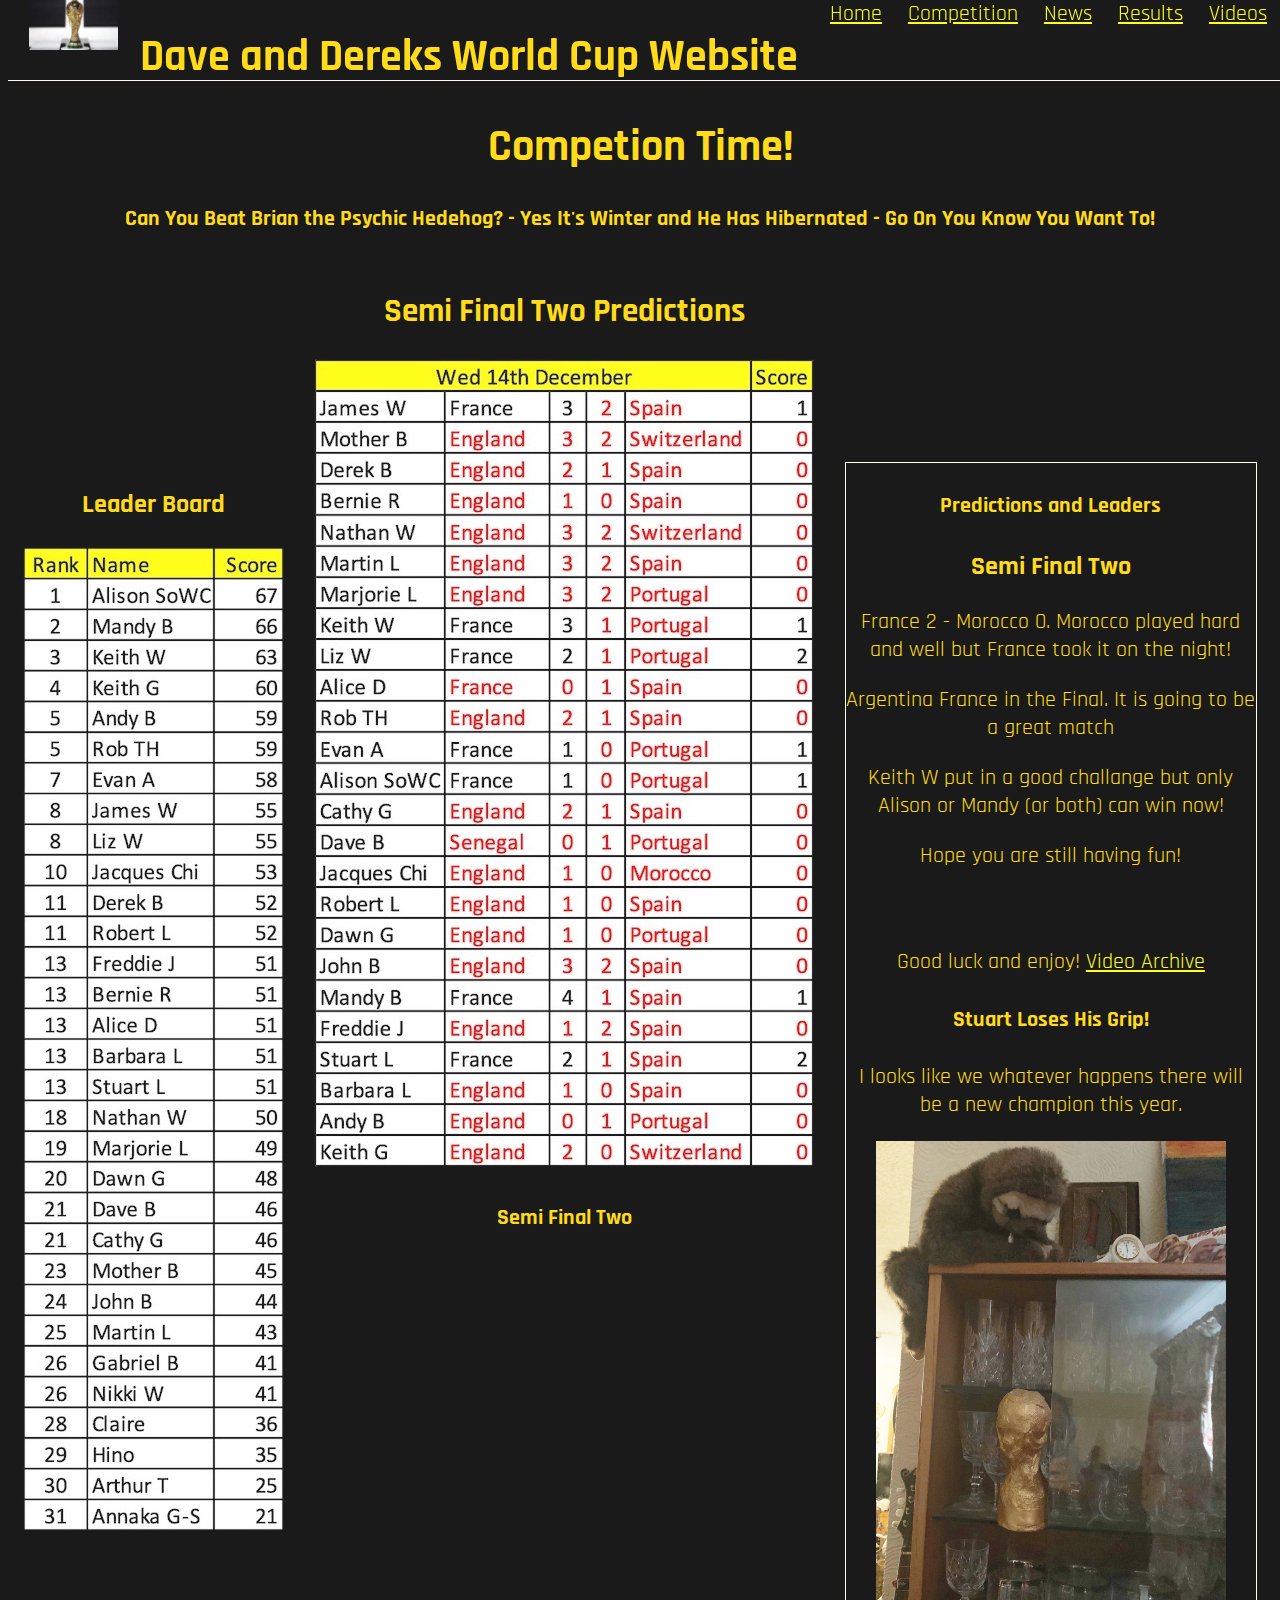
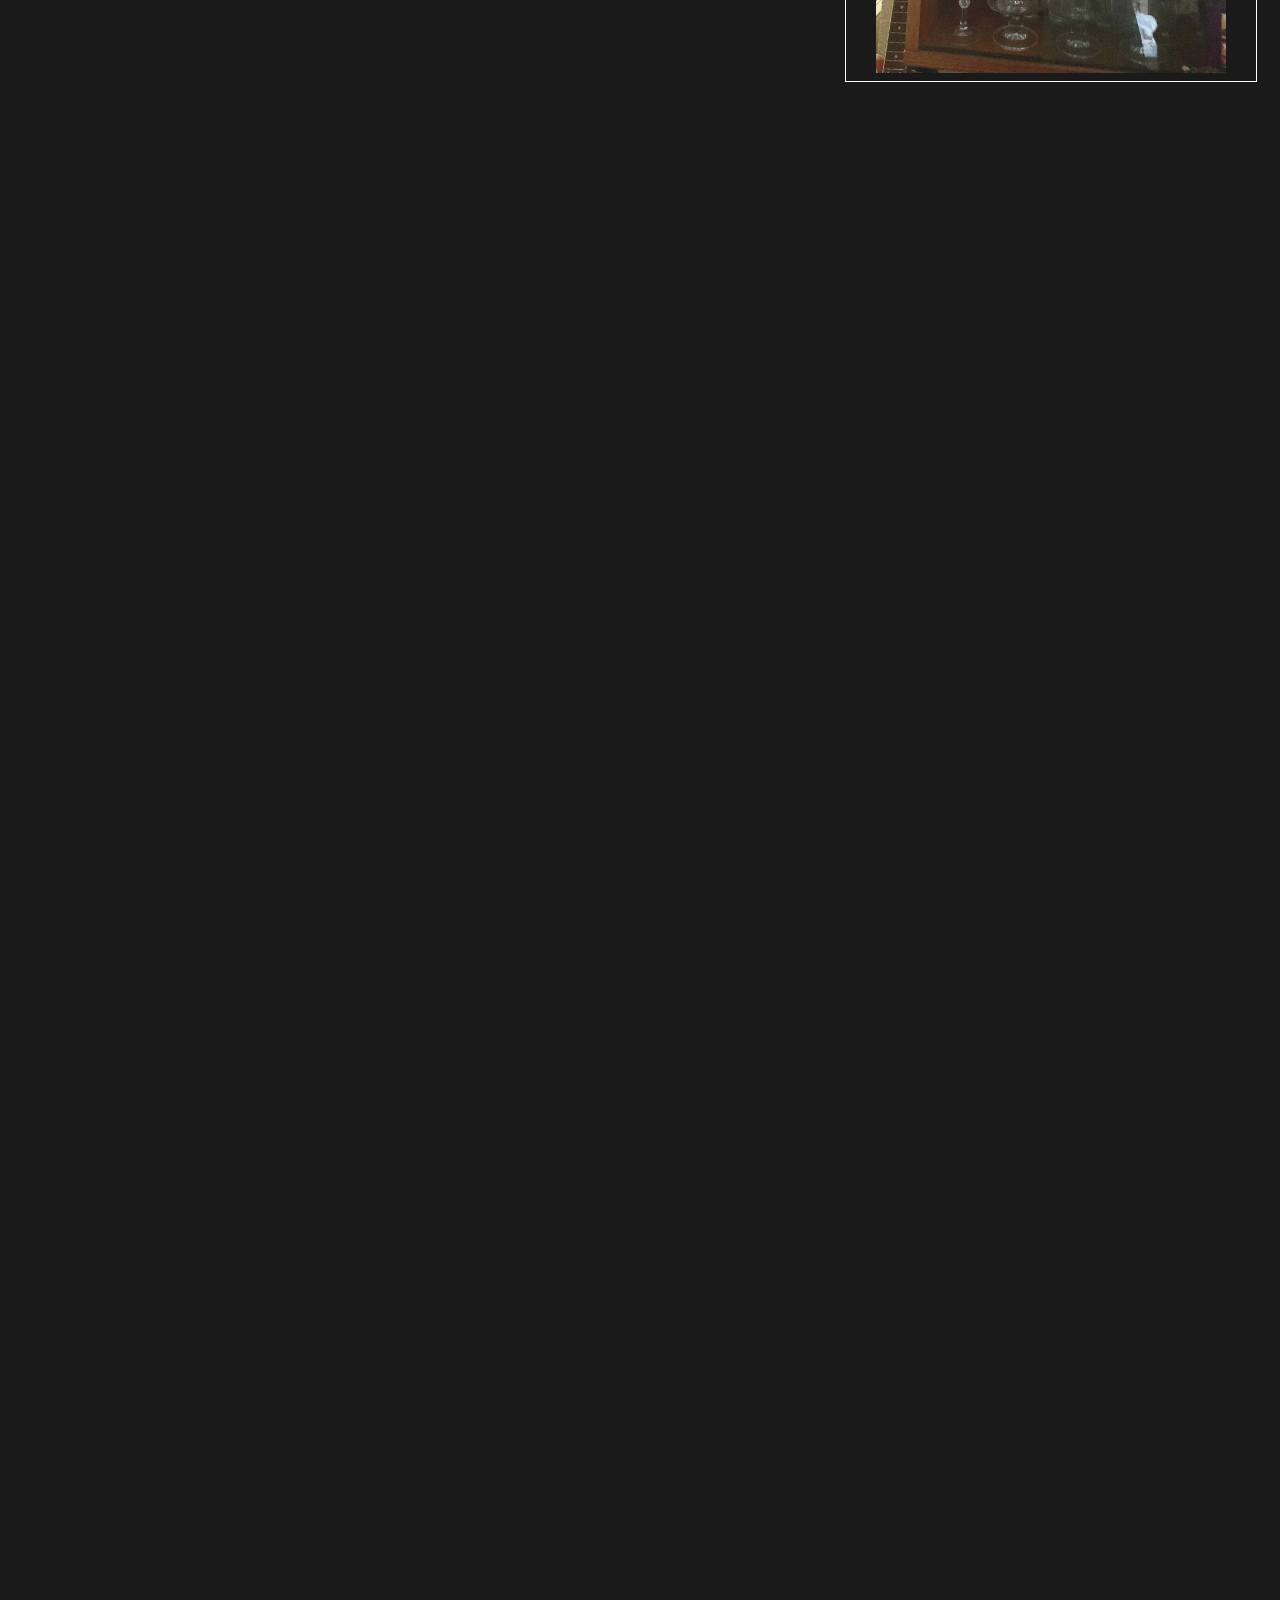
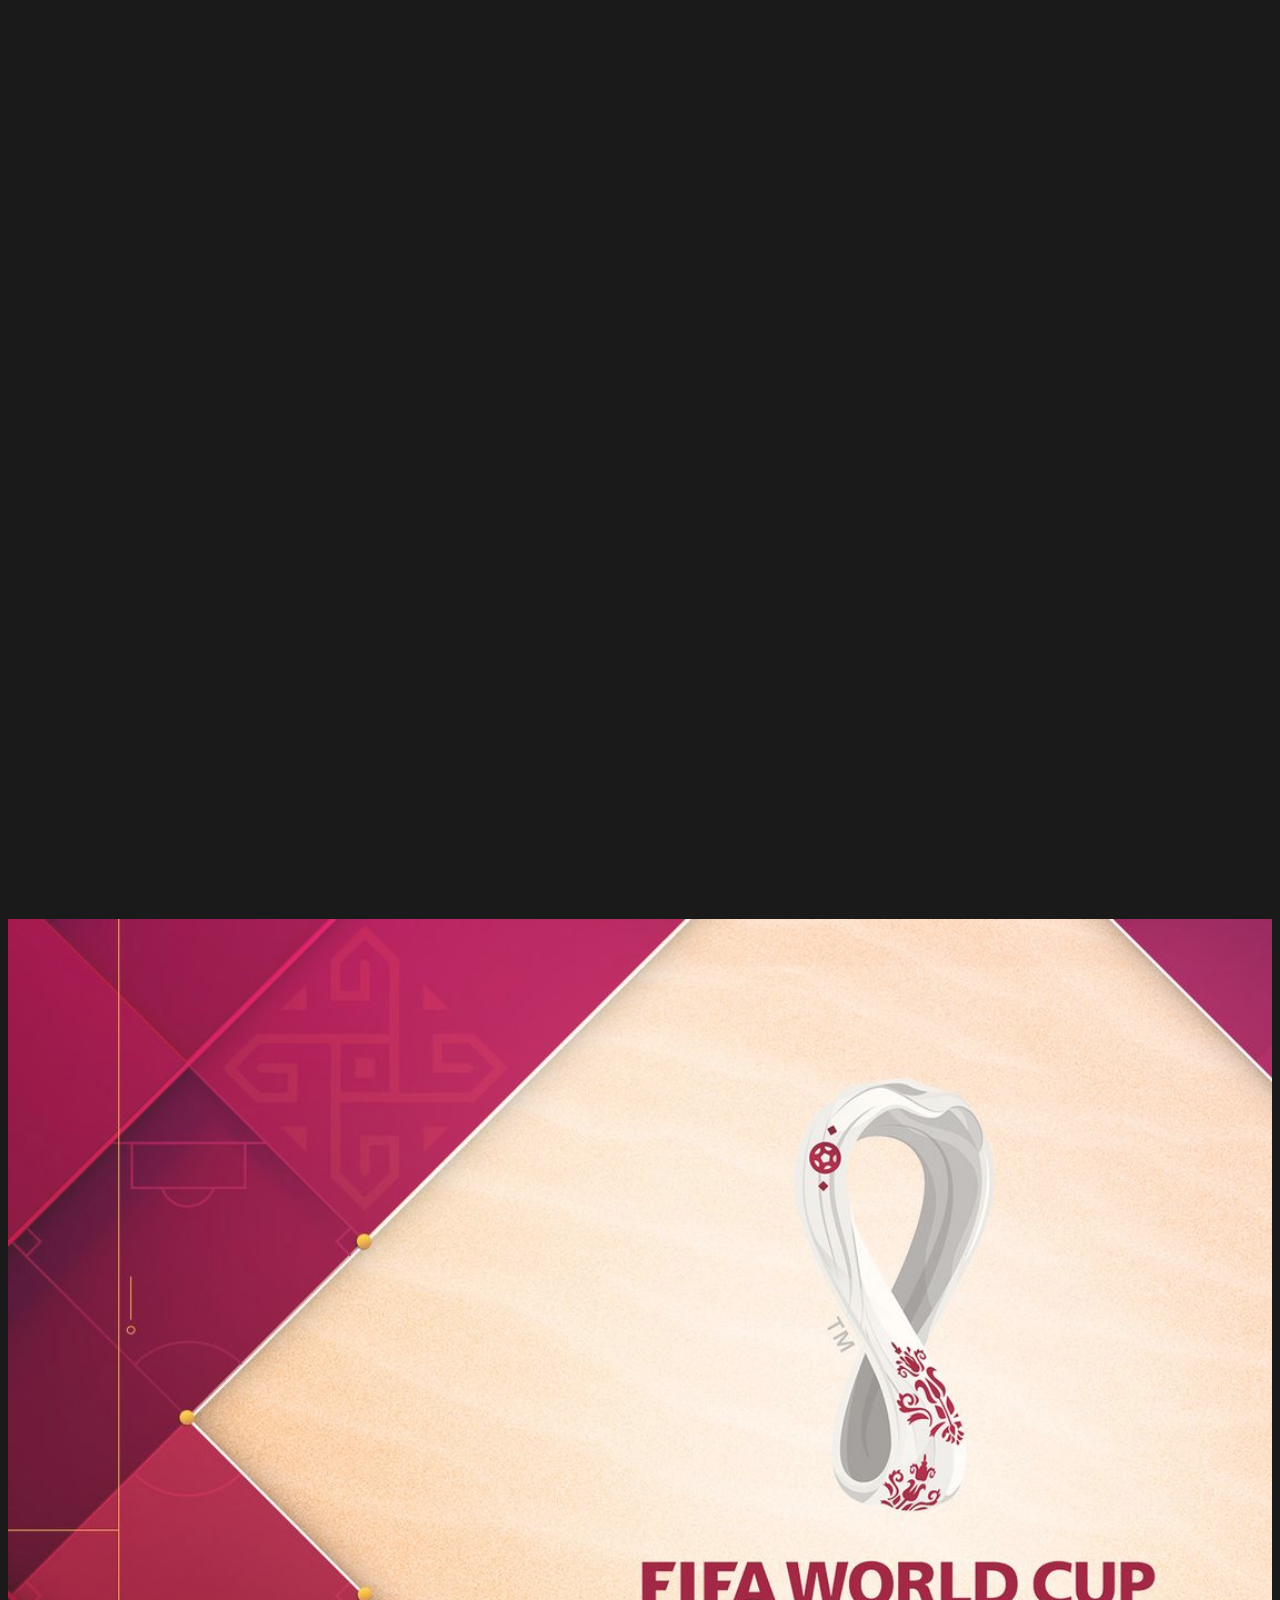
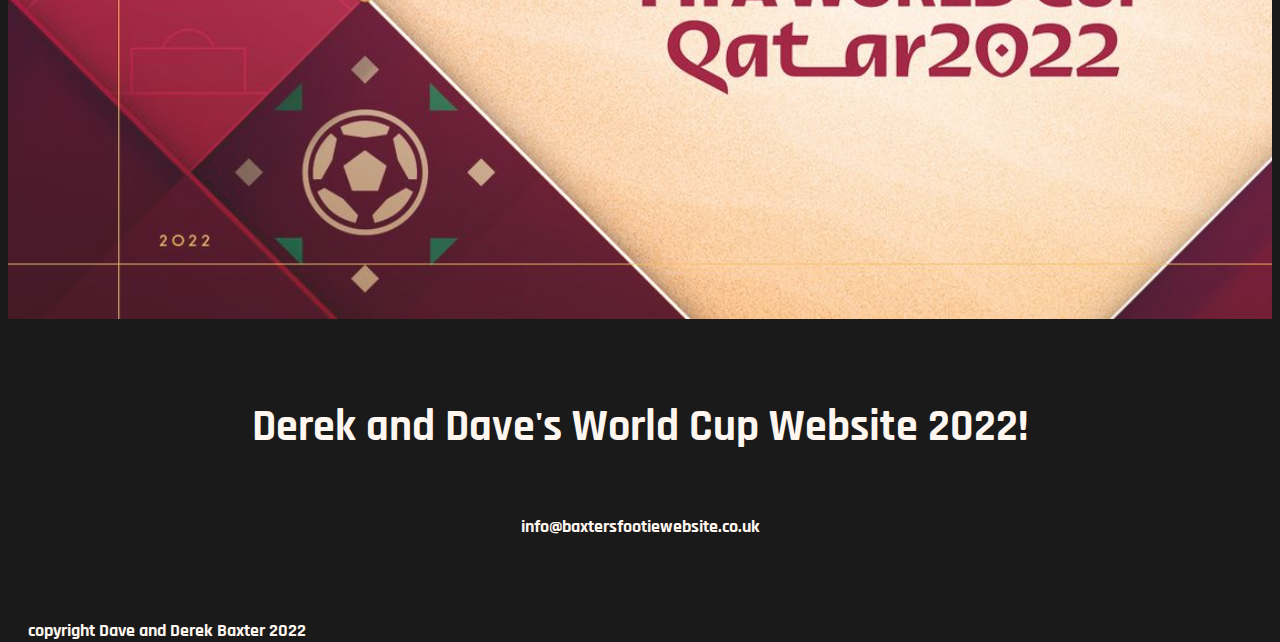
==== competition.html @ 5917b7d3 "updates" ====
<!DOCTYPE html>

<html>

<head>
    <title>
        Derek and Dave's Werld Cup Website 2022
    </title>
    <link rel="stylesheet" type="text/css" href="./resources/css/comp.css" />
    <link rel="preconnect" href="https://fonts.googleapis.com">
    <link rel="preconnect" href="https://fonts.gstatic.com" crossorigin>
    <link href="https://fonts.googleapis.com/css2?family=Rajdhani:wght@400;700&display=swap" rel="stylesheet">
    <style>
        @import url('https://fonts.googleapis.com/css2?family=Rajdhani:wght@400;700&display=swap');
    </style>

</head>

<body>
    <header class="flex-container">
        <div id="logo">
            <img src="./resources/Pics/world-cup.jpg" alt="log" class="logo">
        </div>
        <div>
            <h1>Dave and Dereks World Cup Website</h1>
        </div>
        <div id="top-menu">
            <nav>
                <a class="link" href="./index.html">Home</a>
                <a class="link">Competition</a>
                <a class="link" href="./news.html">News</a>
                <a class="link" href="./results.html">Results</a>
                <a class="link" href="./videos.html">Videos</a>
            </nav>
        </div>
    </header>
    <main>

        <div id="center-text">
            <h1>Competion Time!</h1>
            <h4>Can You Beat Brian the Psychic Hedehog? - Yes It's Winter and He Has Hibernated - Go On You Know You Want To!</h4>
            <div class="flex-container">
                <div id="ranking">
                    <h3>Leader Board</h3>
                    <img src="./resources/Pics/Comp/rankings.jpg">
                </div>
                <div id="form1">

                    <h2>Semi Final Two Predictions</h2>
                    <img src="./resources/Pics/Comp/predictions.jpg">
                    <h4>Semi Final Two</h4>
                </div>
                <div id="rules" class="rules-box">

                    <h4>Predictions and Leaders</h4>
                    <h3>Semi Final Two </h3>
                    <p>France 2 - Morocco 0. Morocco played hard and well but France took it on the night!</p>
                    <p>Argentina France in the Final. It is going to be a great match</p>

                    <p>Keith W put in a good challange but only Alison or Mandy (or both) can win now!</p>
                    <p>Hope you are still having fun!</p>
                    <br><br> Good luck and enjoy!

                    <a href="./videos.html">Video Archive</a>

                    <p></p>
                    <h4>Stuart Loses His Grip!</h4>
                    <p>I looks like we whatever happens there will be a new champion this year.</p>
                    <img id="cup" src="./resources/Pics/Stuart3.jpg" width="350">
                </div>
            </div>




        </div>
        </div>

    </main>


    <div id="lower-section" class="flex-container">

    </div>
    <div id="bottom-section" class="flex-container">
        <h1>Derek and Dave's World Cup Website 2022!</h1>
        <h5>info@baxtersfootiewebsite.co.uk</h5>

    </div>
    <footer>
        <h5>copyright Dave and Derek Baxter 2022</h5>
    </footer>
</body>

</html>
---- resources/css/comp.css ----
html {
    font-family: 'Rajdhani', sans-serif;
    font-size: 22px;
    color: seashell;
    background-color: black;
    opacity: 0.9;
    text-align: center;
}

header {
    position: fixed;
    top: 0;
    display: flex;
    color: gold;
    height: 80px;
    width: 100%;
    border-bottom: 1px solid seashell;
    justify-content: space-between;
    z-index: 5;
    background-color: black;
}

#logo {
    display: inline-flex;
}

header img {
    height: 50px;
    width: auto;
    padding-left: 10px;
    z-index: 5;
}

#top-menu {
    display: inline-flex;
    height: 69px;
}

.link {
    text-decoration: underline;
}

a {
    color: yellow;
}

a:hover {
    color: antiquewhite;
}

nav a {
    margin: auto 10px;
    padding: auto 10px;
}

.flex-container {
    display: flex;
    justify-content: space-around;
    align-content: space-around;
}

main {
    position: relative;
    top: 90px;
    background-size: cover;
    height: 4000px;
    align-items: start;
    z-index: 2;
}

#center-text {
    color: Gold;
    background-color: transparent;
    align-items: space-around;
    height: 140px;
    width: 100%;
    z-index: 2;
}

#ranking {
    margin-top: 200px;
}

#form1 {
    justify-content: center;
}

.rules-box {
    border: 1px ivory solid;
    width: 30%;
    min-width: 410px;
    height: fit-content;
    margin-top: 200px;
}

input[type="number"] {
    width: 40px;
}

#mid-section {
    color: gold;
    position: relative;
    top: 70px;
}

#gallery {
    position: relative;
    top: 70px;
    display: flex;
    flex-wrap: wrap;
    min-width: 600px;
    justify-content: space-around;
}

.gallery-image img {
    border: 2px solid aliceblue;
    width: 300px;
    height: 200px;
}

#lower-section {
    position: relative;
    color: black;
    top: 70px;
    min-width: 600px;
    min-height: 1000px;
    background-image: url('../Pics/skysports-world-cup-qatar-2022_5921764.jpg');
    background-size: cover;
    flex-flow: column;
    margin-top: 20px;
    justify-content: start;
}

#addresses {
    flex-flow: row;
}

.address-box {
    color: bisque;
    border: 1px solid wheat;
    display: flex;
    flex-flow: column;
    height: 400px;
    width: 300px;
    background-color: blueviolet;
    align-items: center;
}

#bottom-section {
    position: relative;
    top: 70px;
    flex-flow: column;
    height: 200px;
    justify-content: center;
    margin-top: 50px;
}

footer {
    position: relative;
    top: 70px;
    margin-top: 50px;
    text-align: left;
    padding-left: 20px;
}
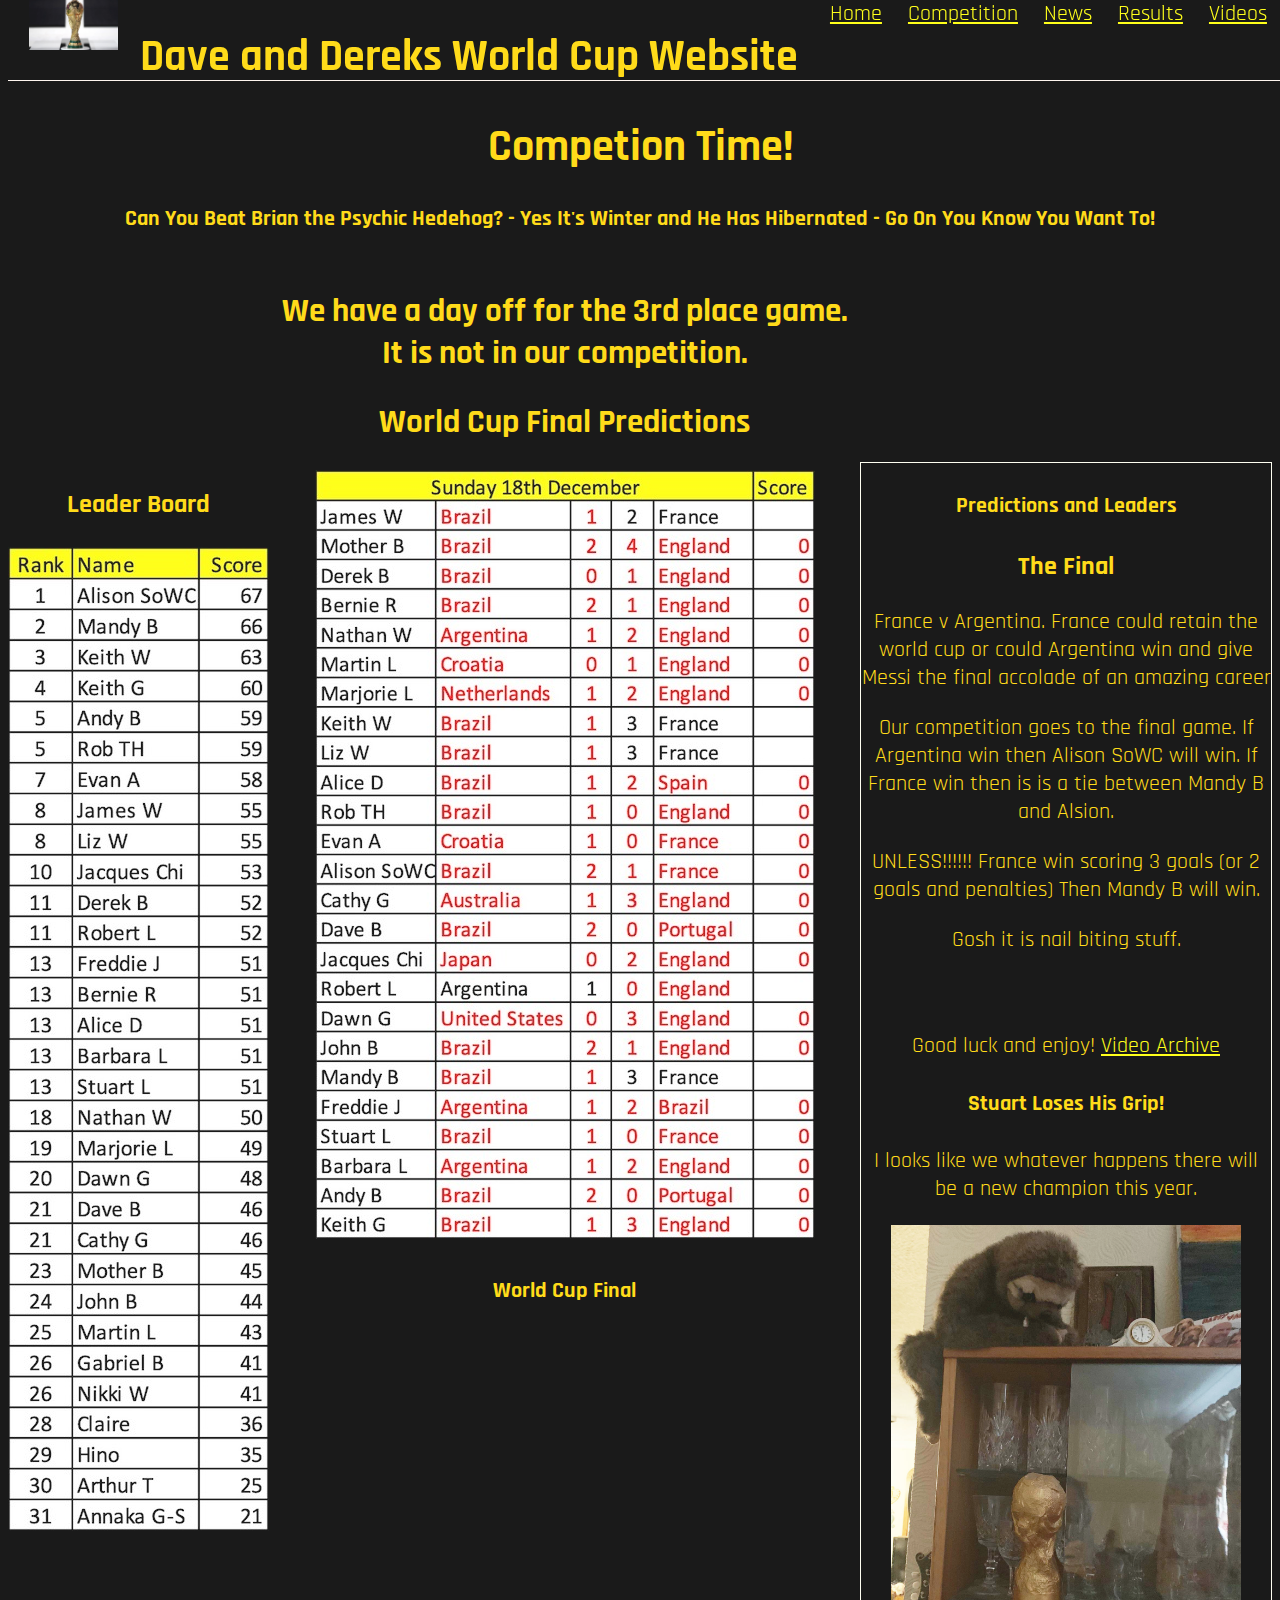
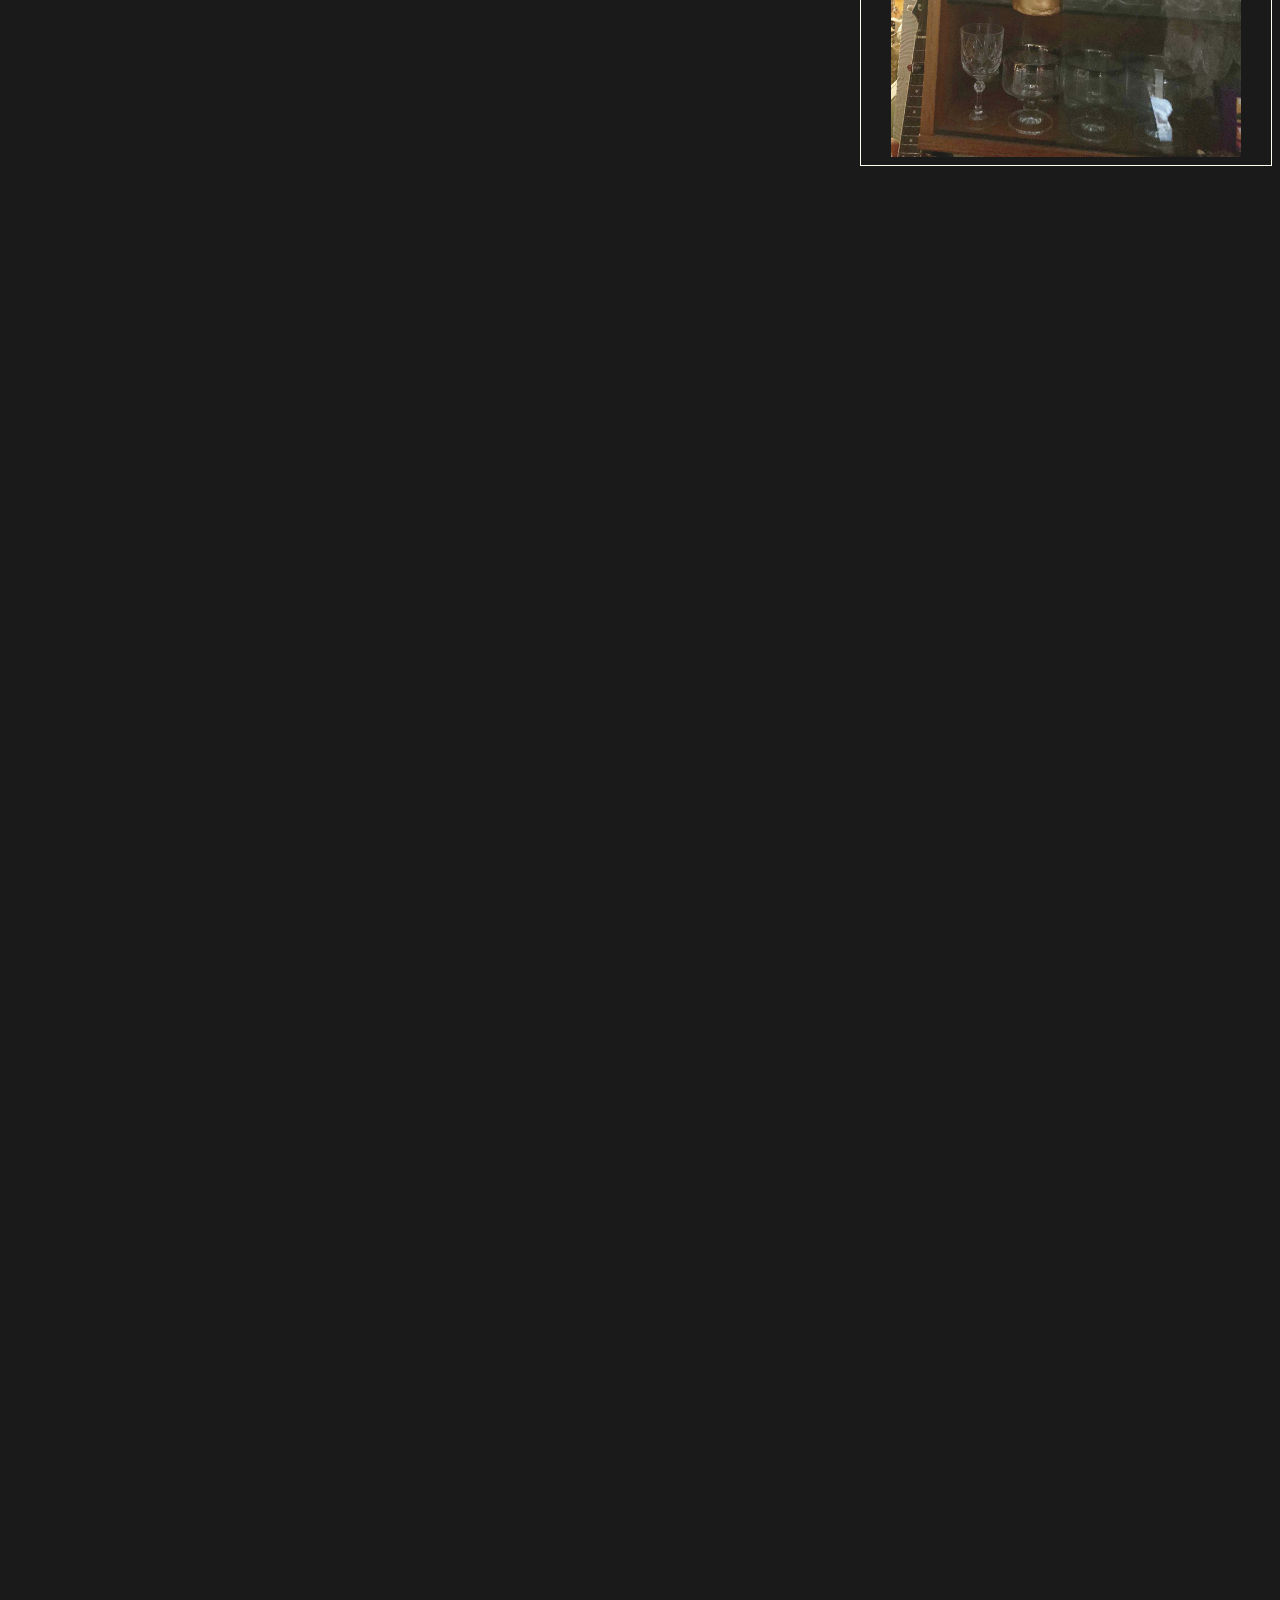
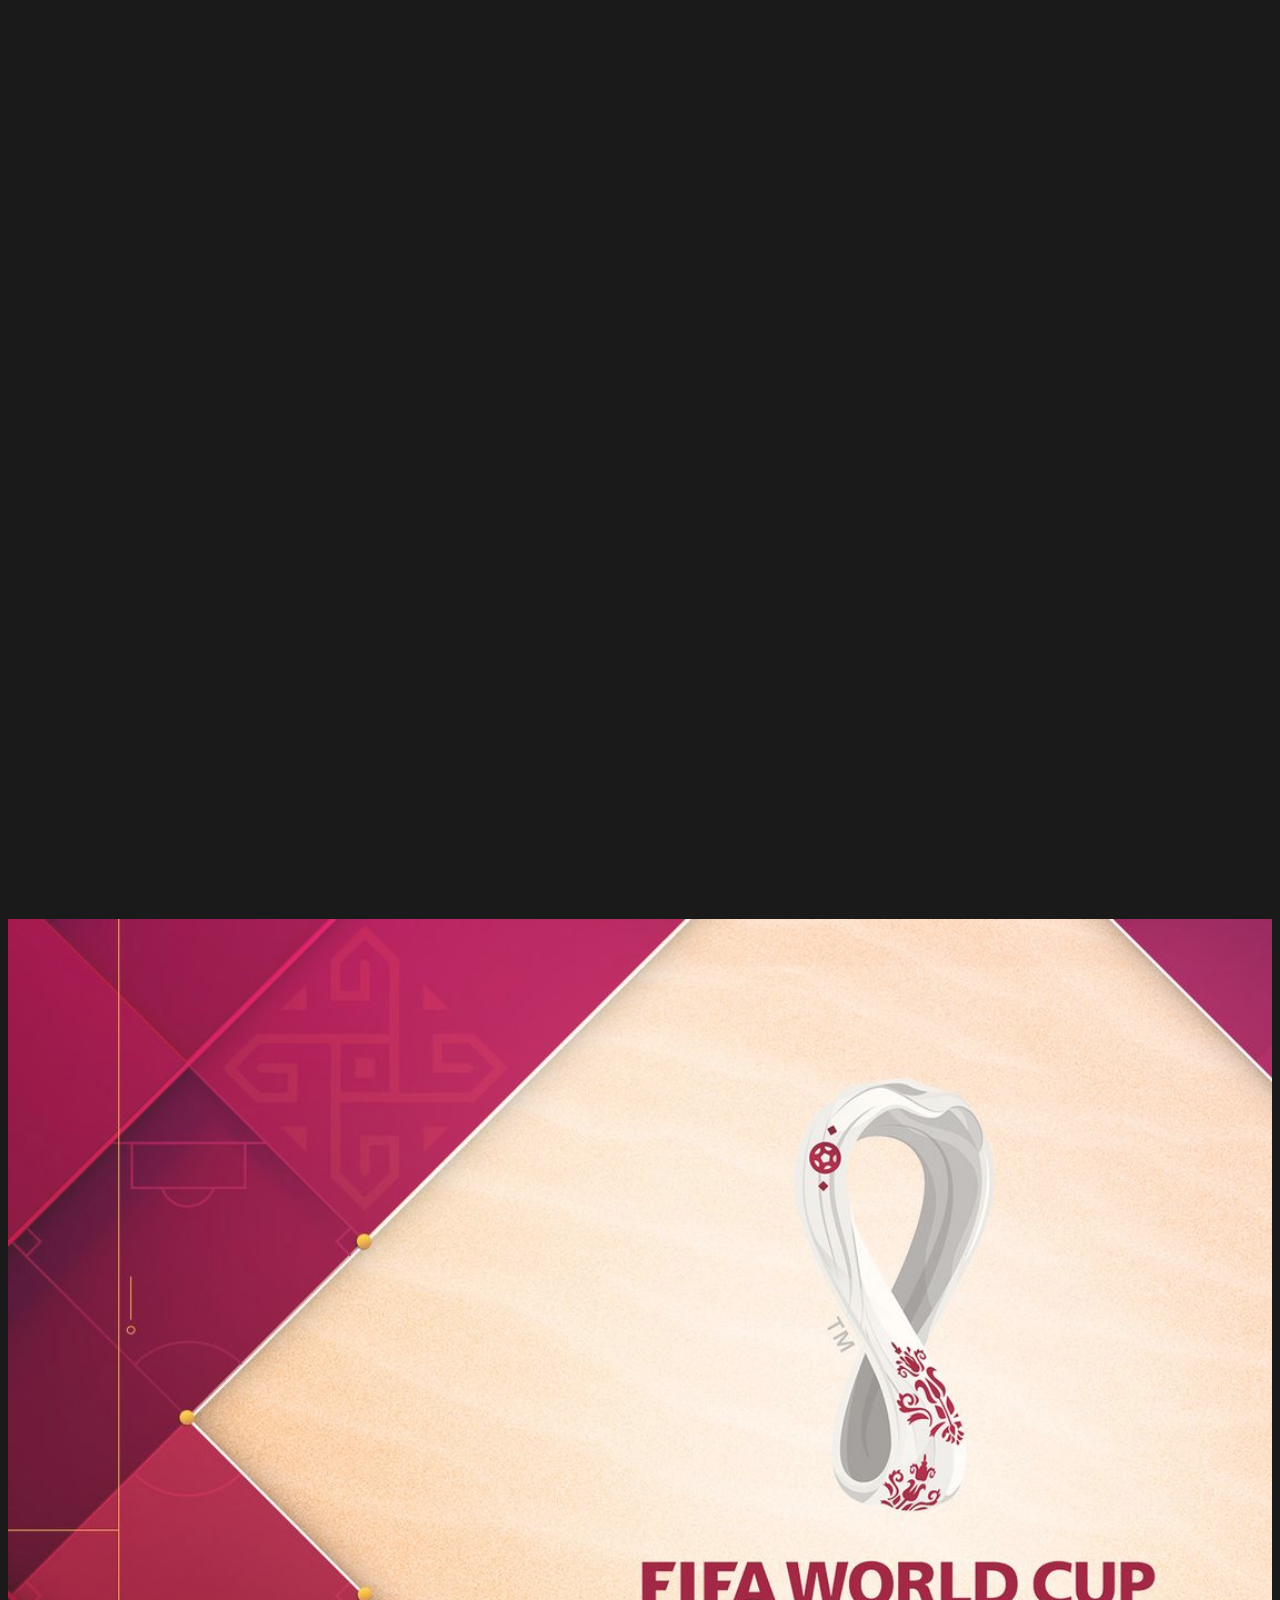
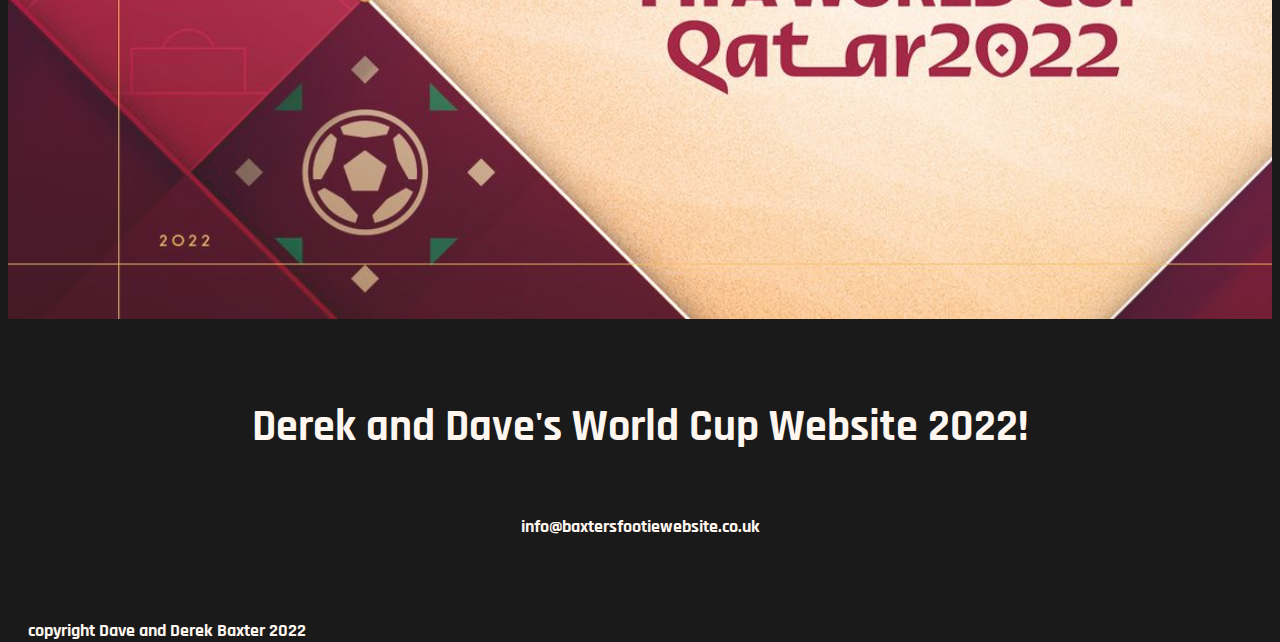
==== commit 29d0a7de: "Updates" ====
--- a/competition.html
+++ b/competition.html
@@ -45,20 +45,20 @@
                     <img src="./resources/Pics/Comp/rankings.jpg">
                 </div>
                 <div id="form1">
-
-                    <h2>Semi Final Two Predictions</h2>
+                    <h2>We have a day off for the 3rd place game.  It is not in our competition.</h2>
+                    <h2>World Cup Final Predictions</h2>
                     <img src="./resources/Pics/Comp/predictions.jpg">
-                    <h4>Semi Final Two</h4>
+                    <h4>World Cup Final</h4>
                 </div>
                 <div id="rules" class="rules-box">
 
                     <h4>Predictions and Leaders</h4>
-                    <h3>Semi Final Two </h3>
-                    <p>France 2 - Morocco 0. Morocco played hard and well but France took it on the night!</p>
-                    <p>Argentina France in the Final. It is going to be a great match</p>
+                    <h3>The Final </h3>
+                    <p>France v Argentina. France could retain the world cup or could Argentina win and give Messi the final accolade of an amazing career</p>
+                    <p>Our competition goes to the final game.  If Argentina win then Alison SoWC will win.  If France win then is is a tie between Mandy B and Alsion.</p>
 
-                    <p>Keith W put in a good challange but only Alison or Mandy (or both) can win now!</p>
-                    <p>Hope you are still having fun!</p>
+                    <p>UNLESS!!!!!! France win scoring 3 goals (or 2 goals and penalties) Then Mandy B will win.</p>
+                    <p>Gosh it is nail biting stuff.</p>
                     <br><br> Good luck and enjoy!
 
                     <a href="./videos.html">Video Archive</a>
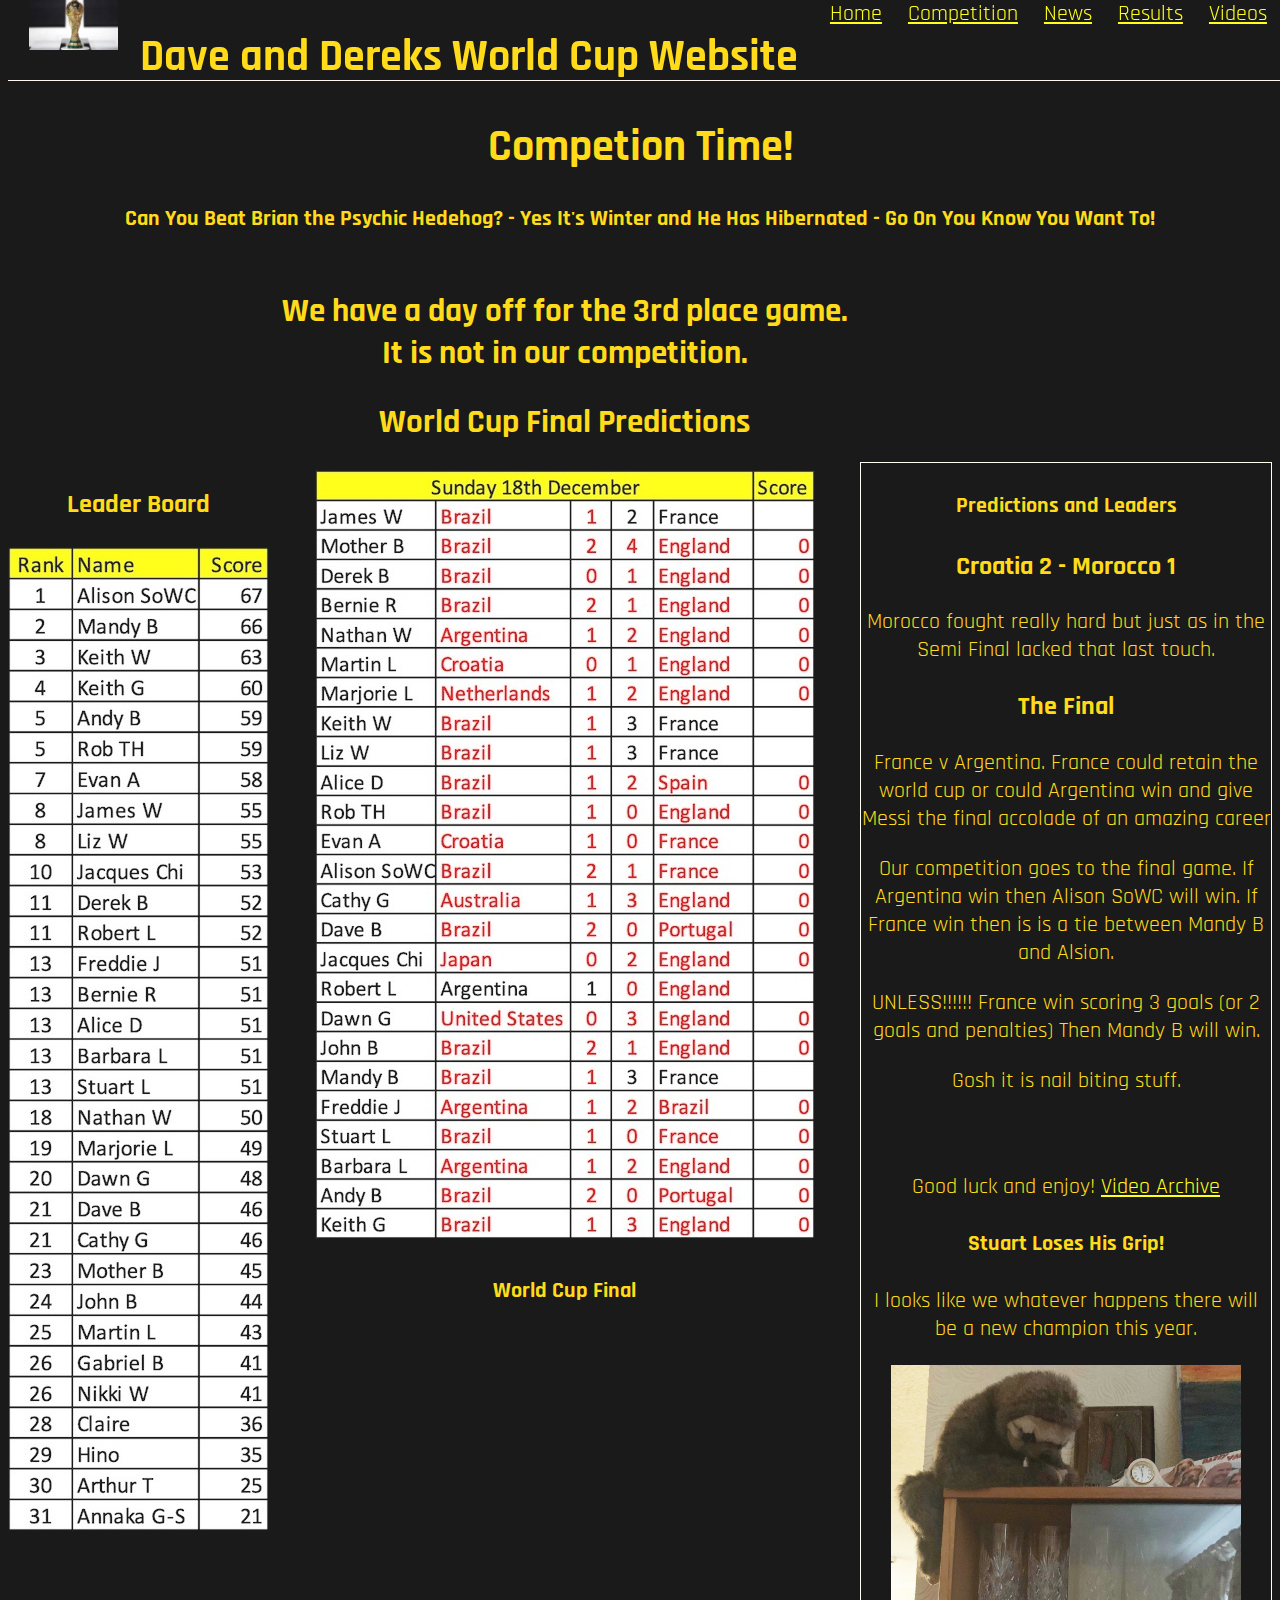
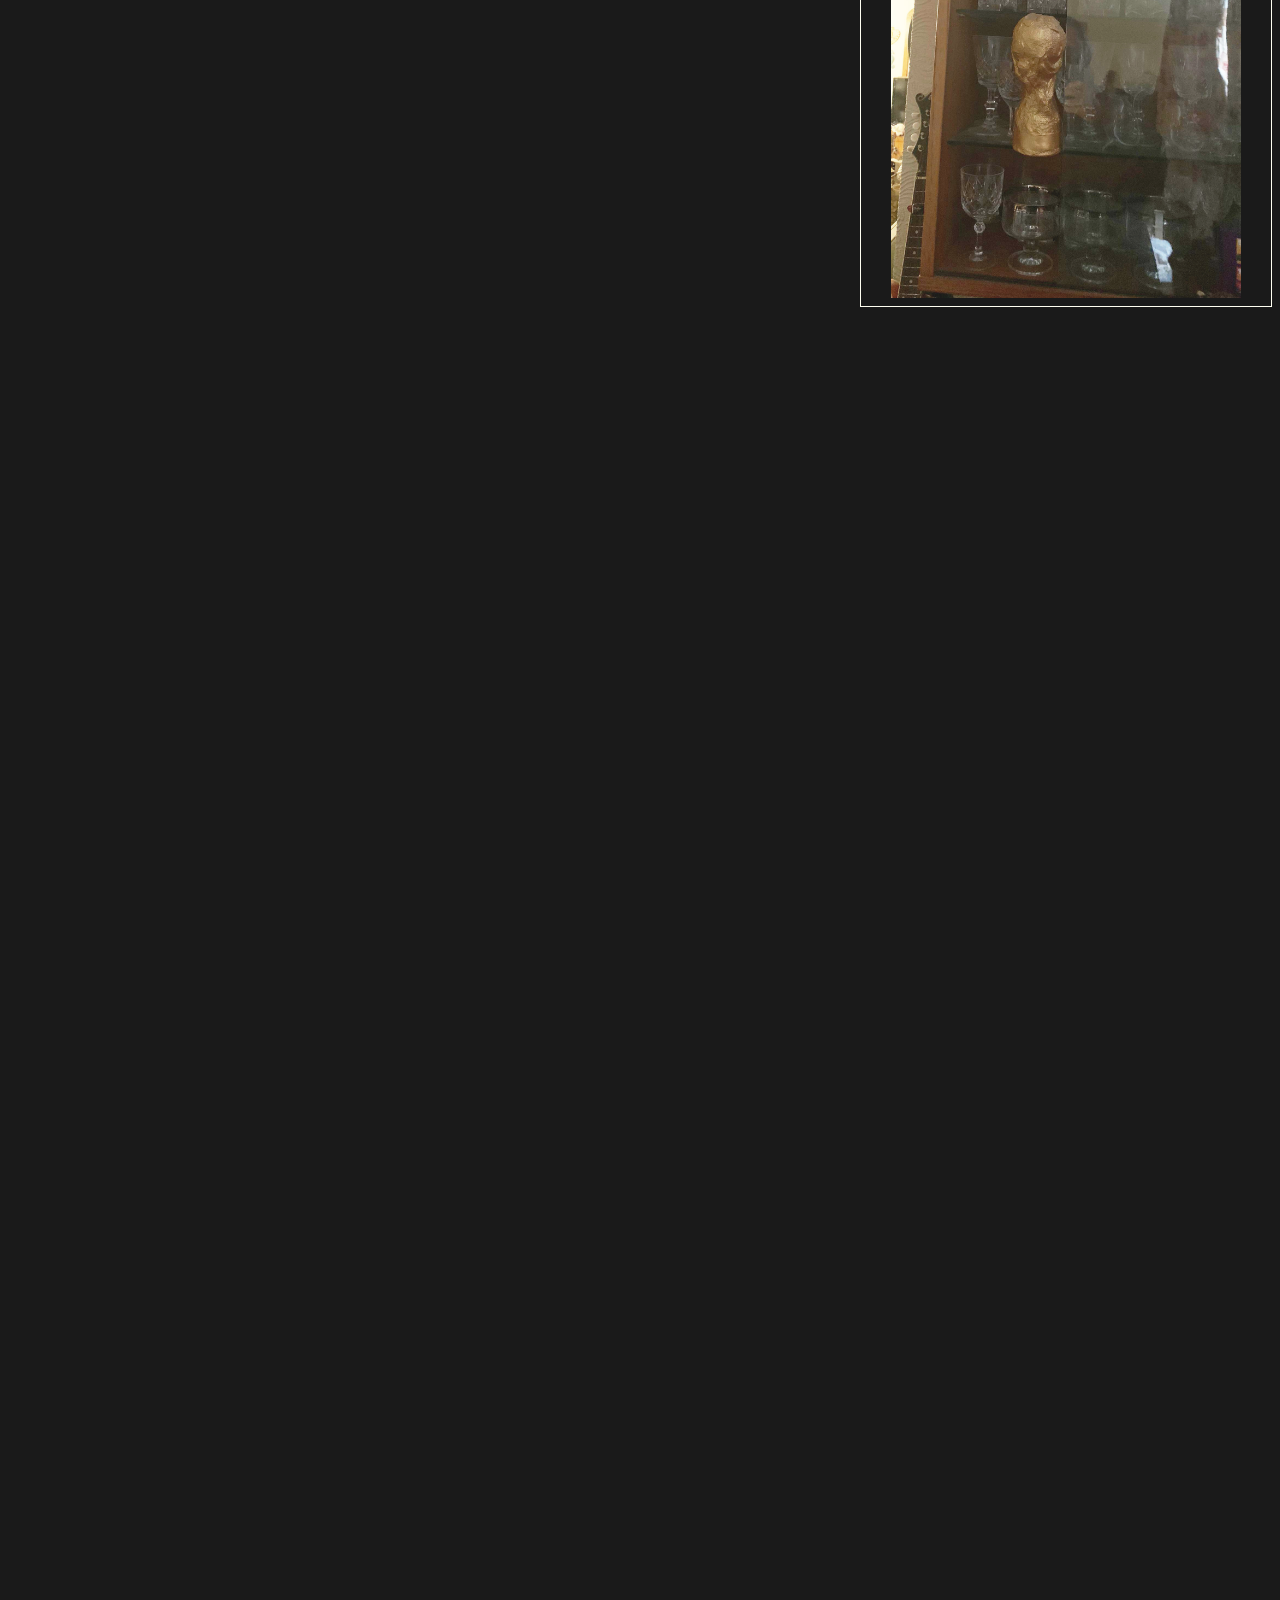
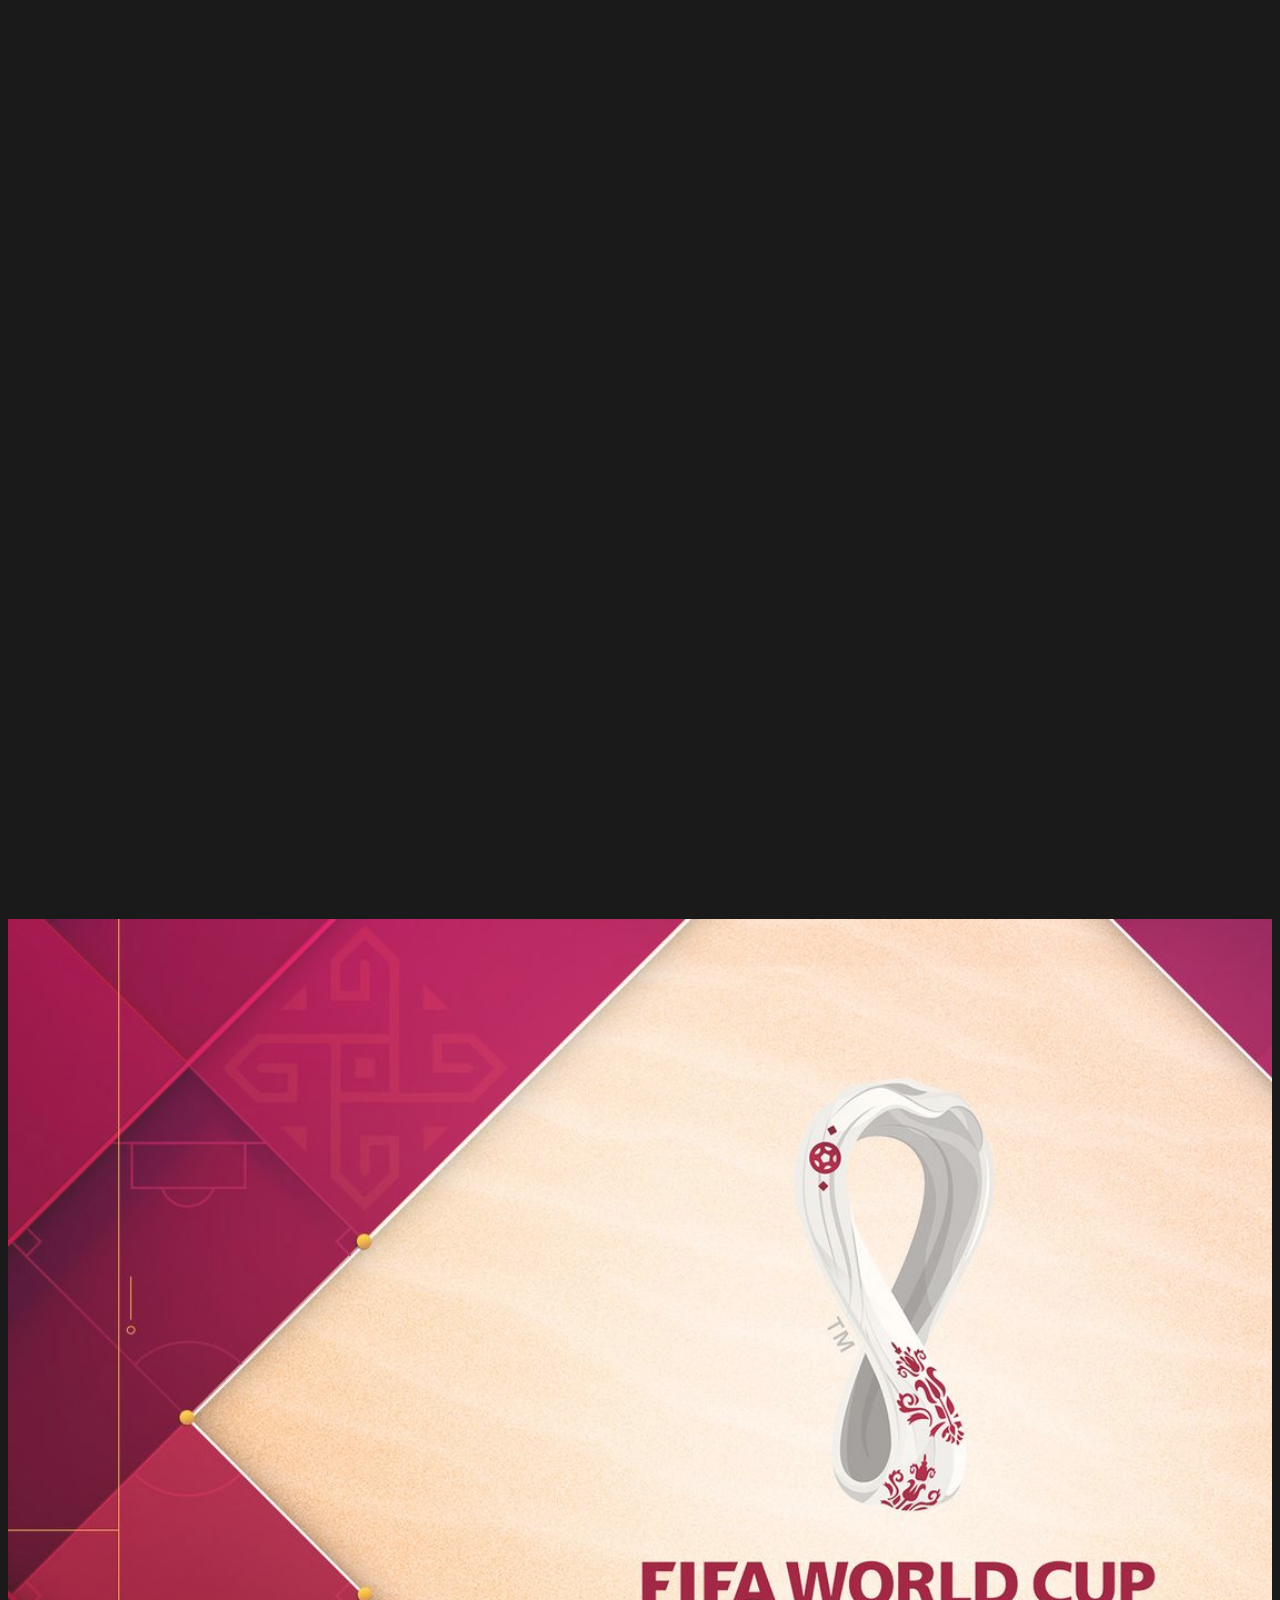
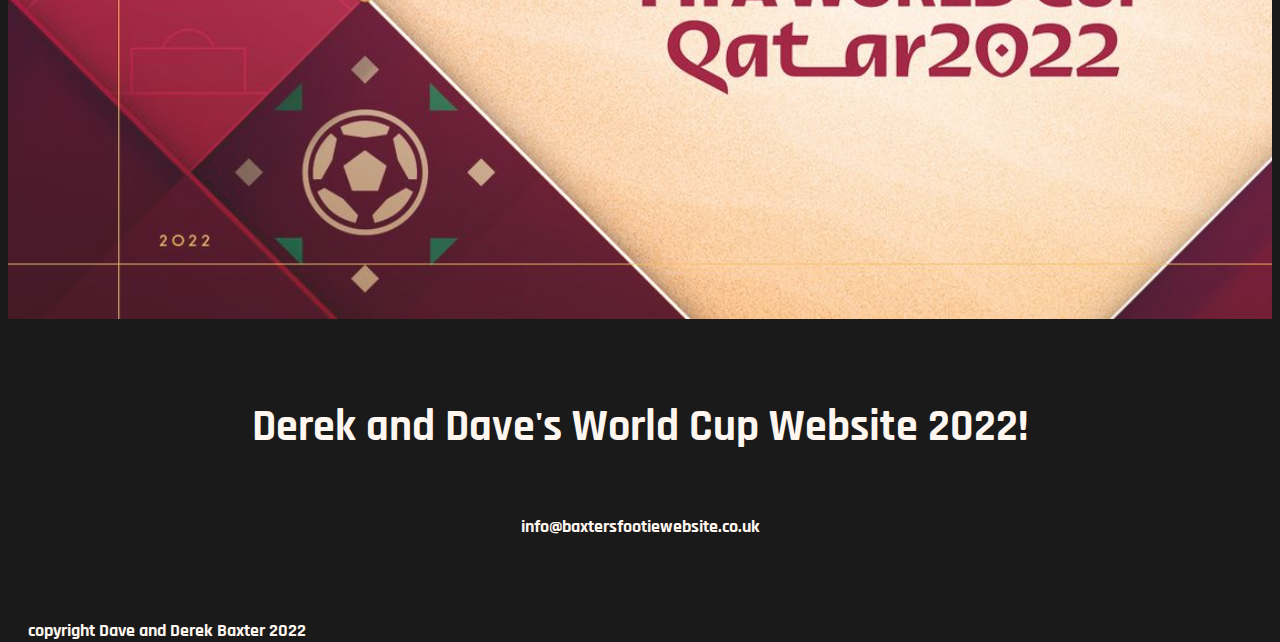
==== commit 541fa9e3: "Updates" ====
--- a/competition.html
+++ b/competition.html
@@ -45,7 +45,7 @@
                     <img src="./resources/Pics/Comp/rankings.jpg">
                 </div>
                 <div id="form1">
-                    <h2>We have a day off for the 3rd place game.  It is not in our competition.</h2>
+                    <h2>We have a day off for the 3rd place game. It is not in our competition.</h2>
                     <h2>World Cup Final Predictions</h2>
                     <img src="./resources/Pics/Comp/predictions.jpg">
                     <h4>World Cup Final</h4>
@@ -53,9 +53,11 @@
                 <div id="rules" class="rules-box">
 
                     <h4>Predictions and Leaders</h4>
+                    <h3>Croatia 2 - Morocco 1</h3>
+                    <p>Morocco fought really hard but just as in the Semi Final lacked that last touch.</p>
                     <h3>The Final </h3>
                     <p>France v Argentina. France could retain the world cup or could Argentina win and give Messi the final accolade of an amazing career</p>
-                    <p>Our competition goes to the final game.  If Argentina win then Alison SoWC will win.  If France win then is is a tie between Mandy B and Alsion.</p>
+                    <p>Our competition goes to the final game. If Argentina win then Alison SoWC will win. If France win then is is a tie between Mandy B and Alsion.</p>
 
                     <p>UNLESS!!!!!! France win scoring 3 goals (or 2 goals and penalties) Then Mandy B will win.</p>
                     <p>Gosh it is nail biting stuff.</p>
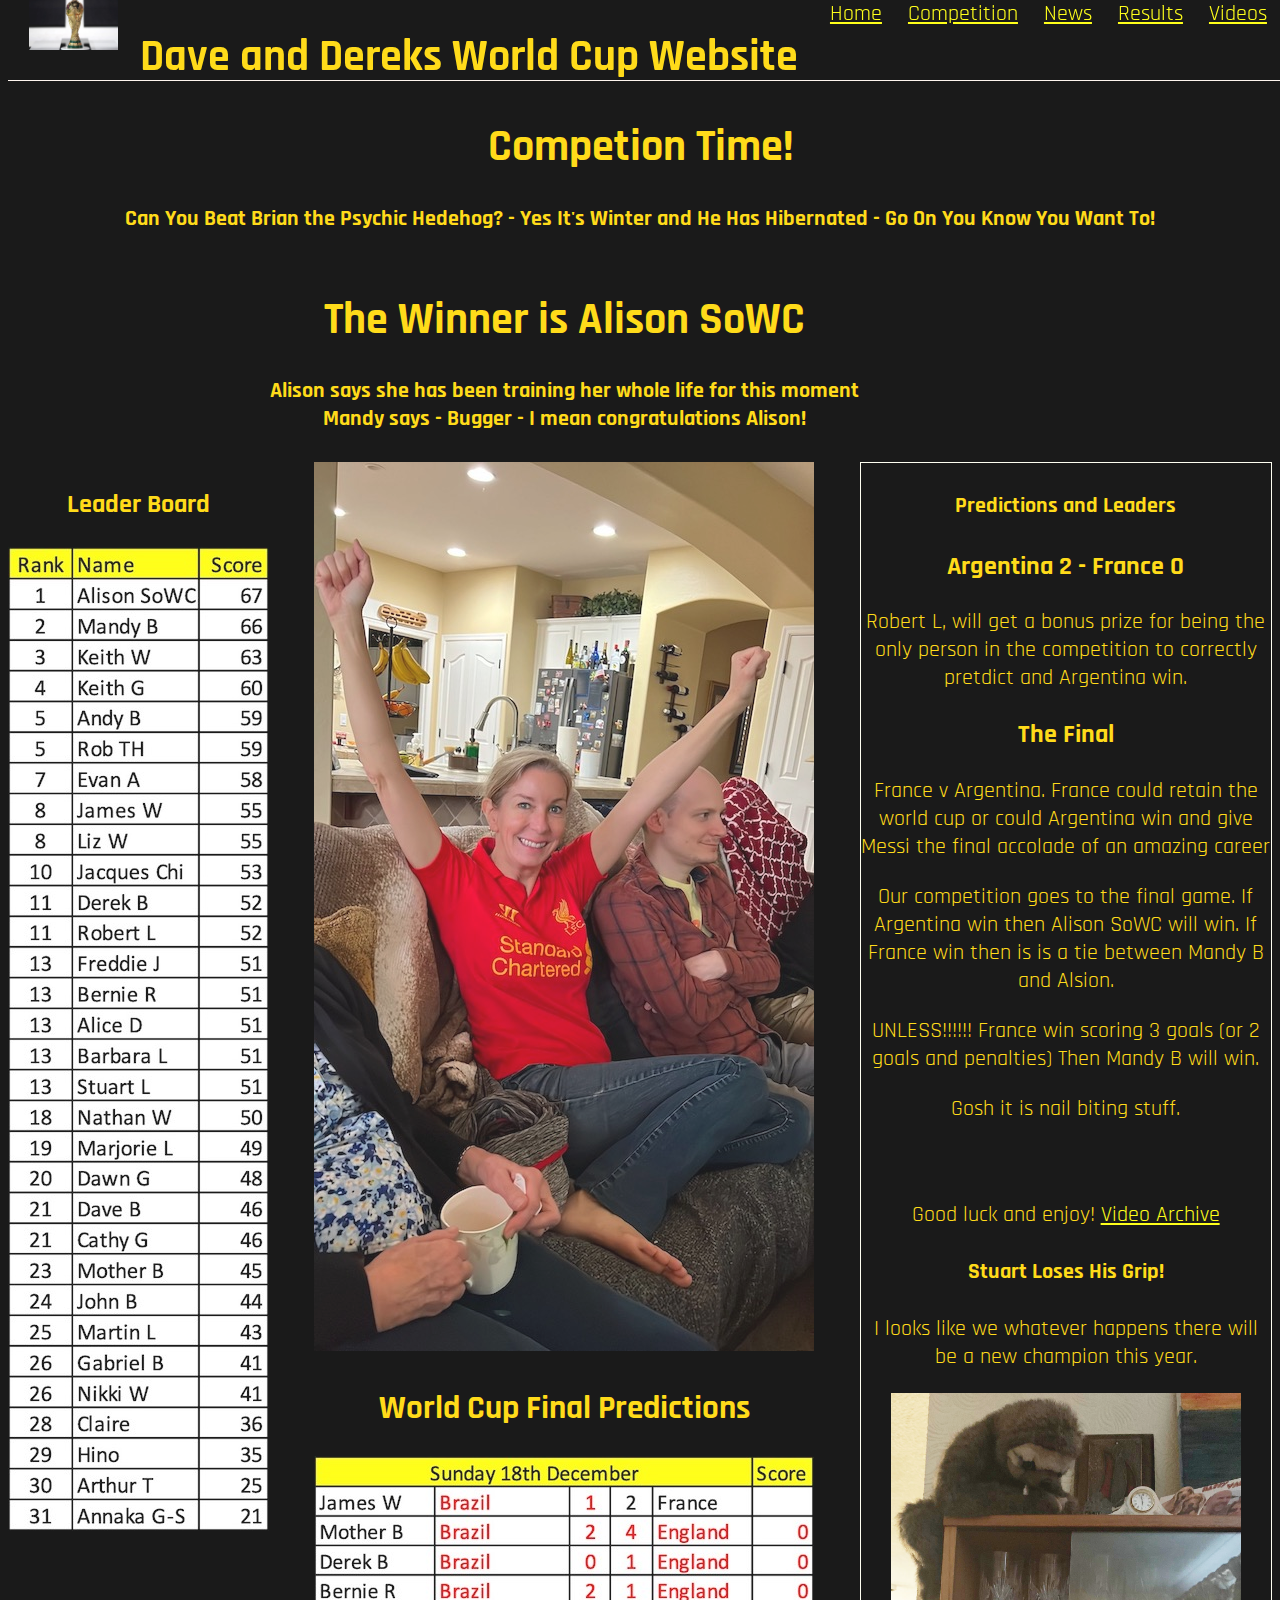
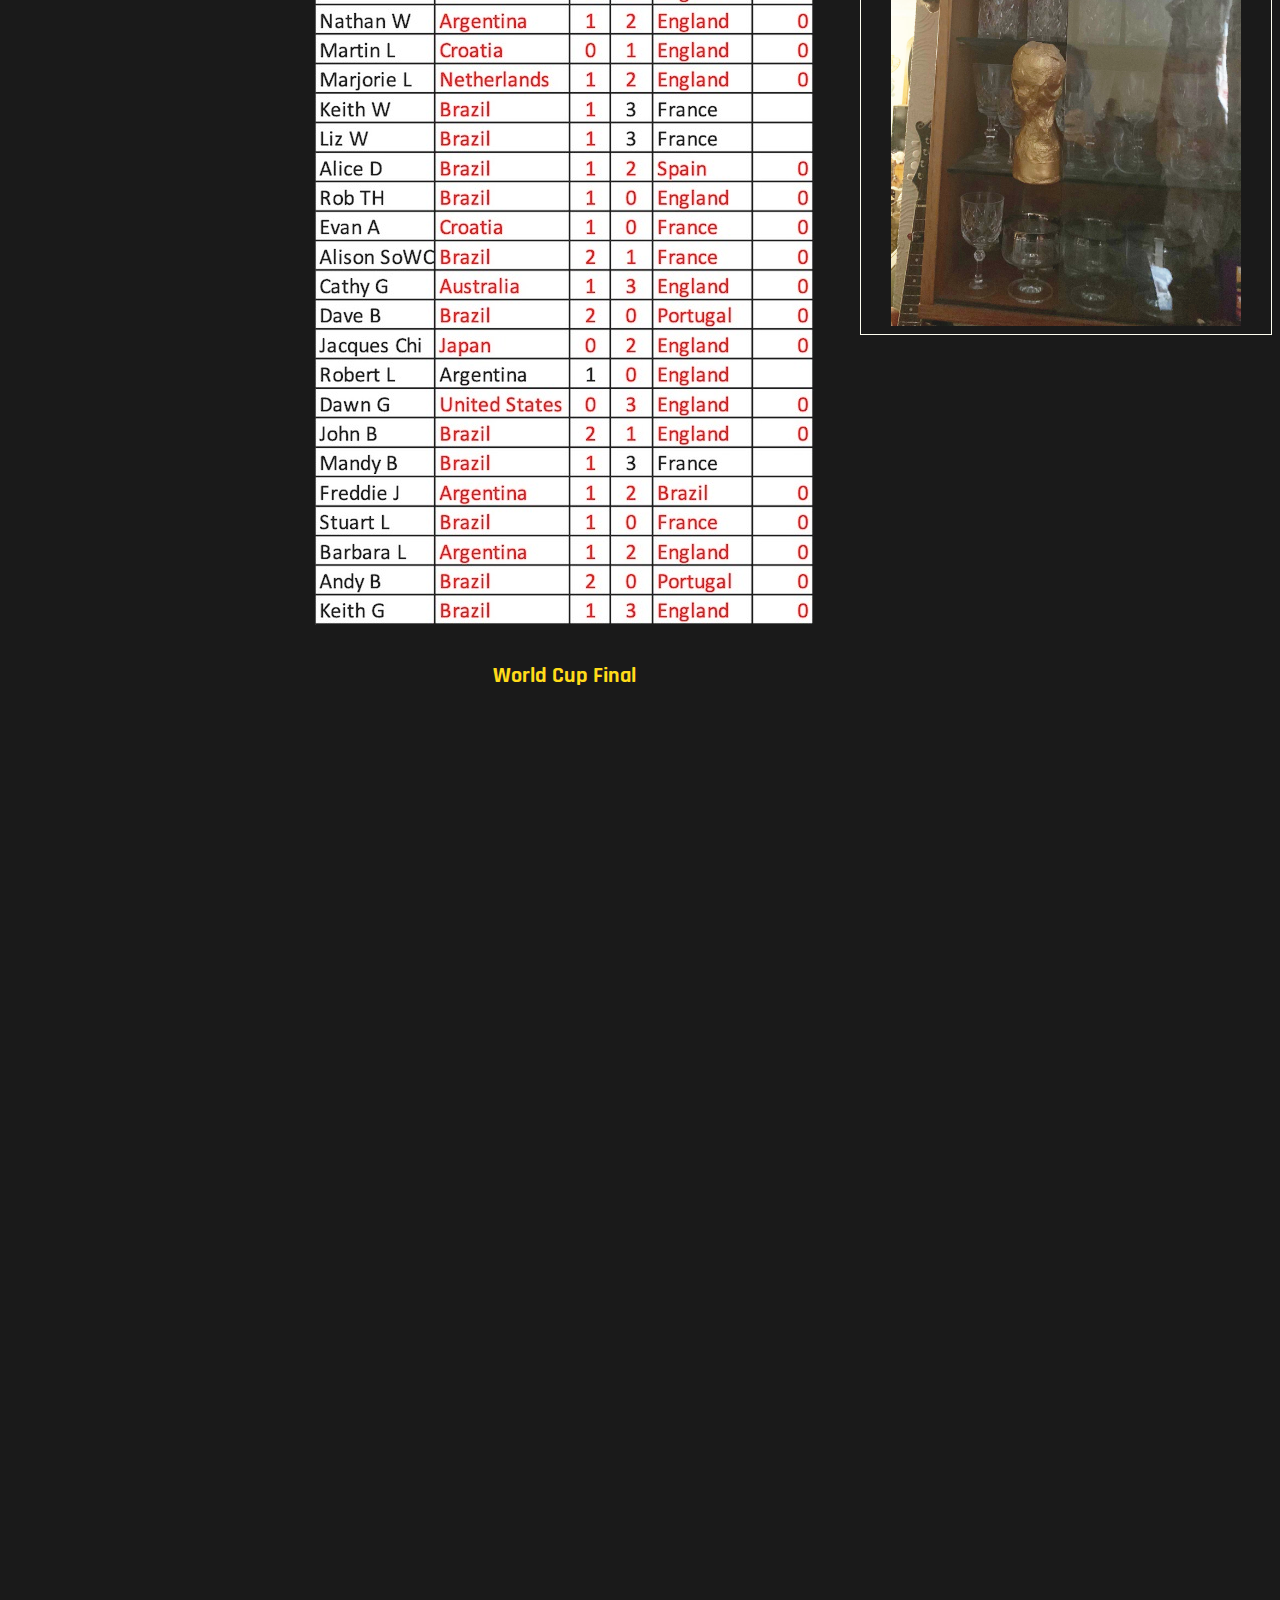
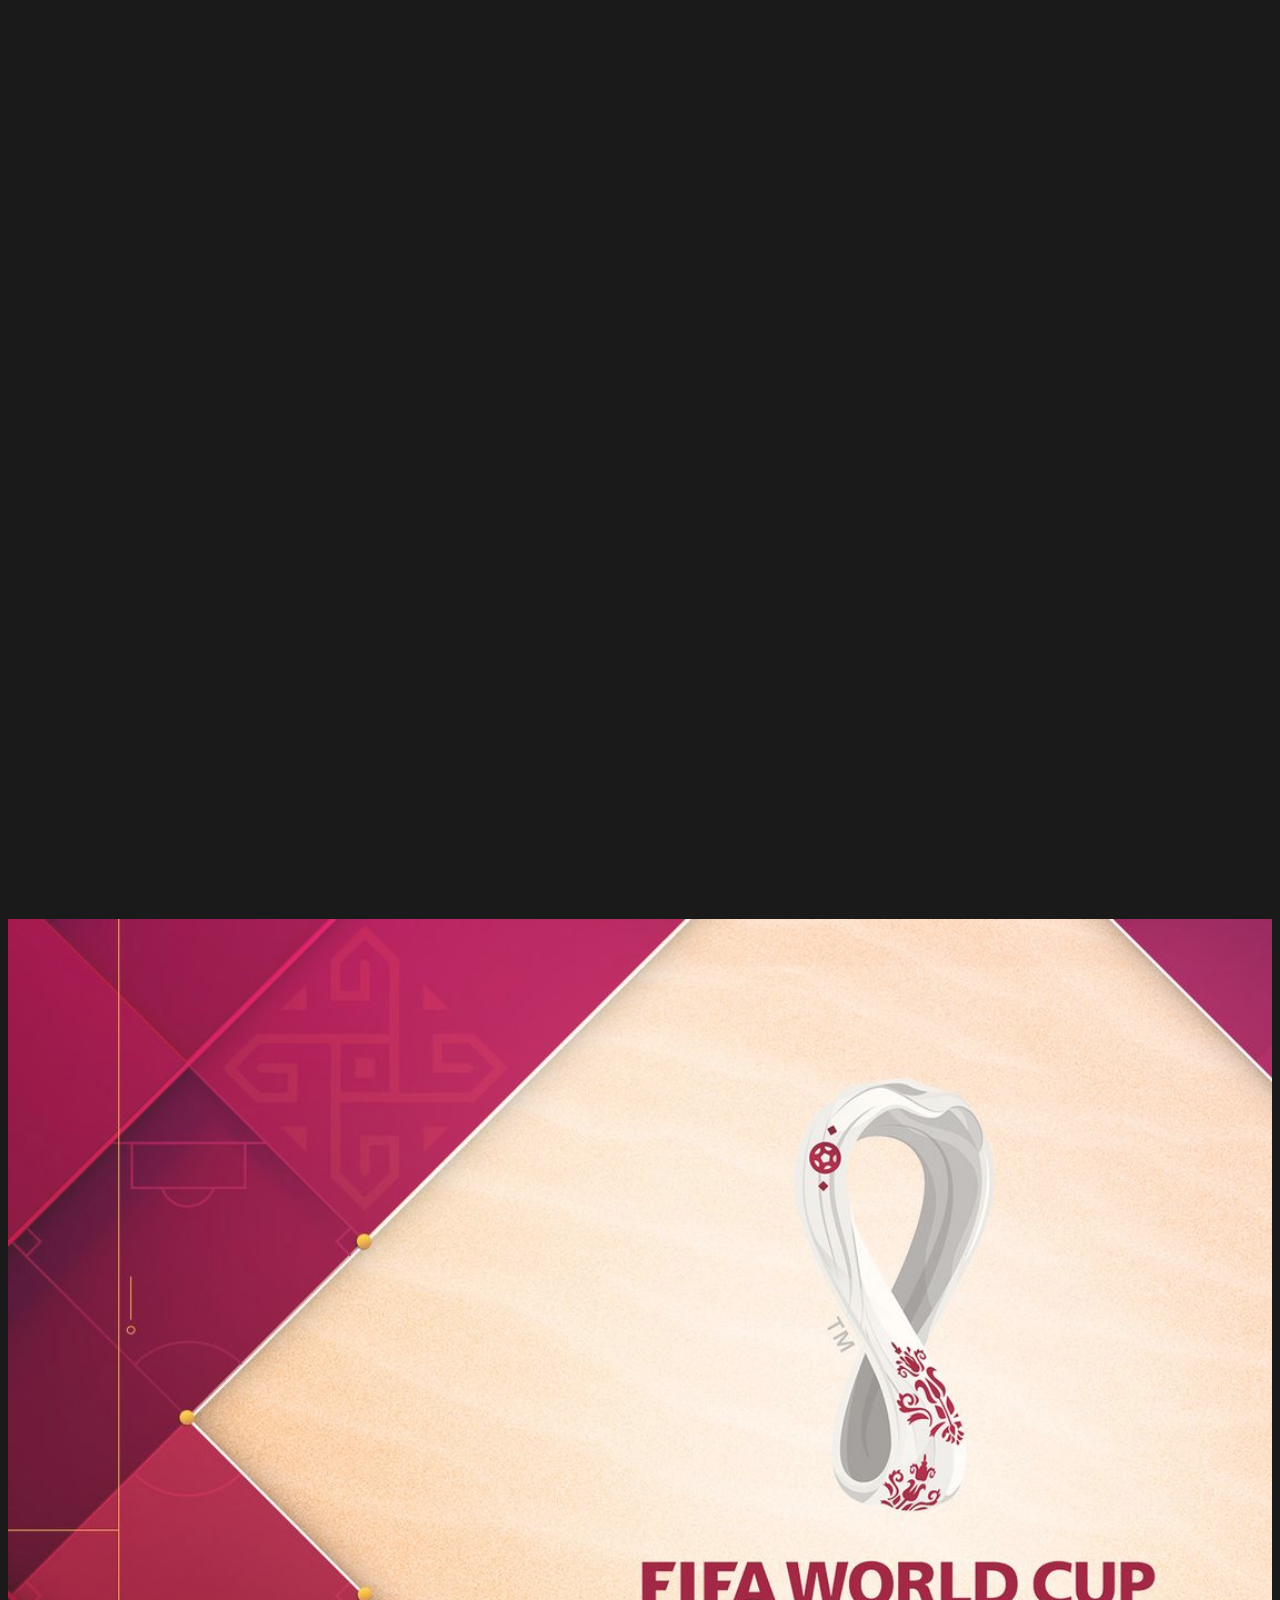
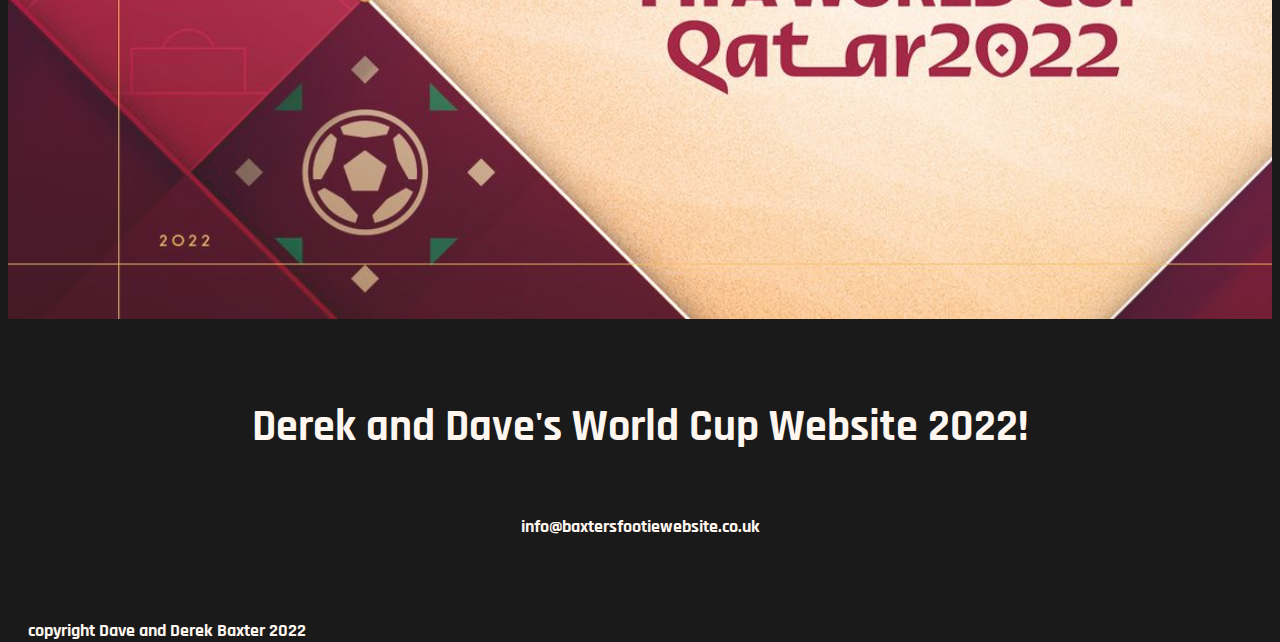
==== commit fc4c187e: "Updates" ====
--- a/competition.html
+++ b/competition.html
@@ -45,7 +45,10 @@
                     <img src="./resources/Pics/Comp/rankings.jpg">
                 </div>
                 <div id="form1">
-                    <h2>We have a day off for the 3rd place game. It is not in our competition.</h2>
+                    <h1>The Winner is Alison SoWC</h1>
+                    <h4>Alison says she has been training her whole life for this moment<br> Mandy says - Bugger - I mean congratulations Alison!</h4>
+                    <img src="./resources/Pics/Comp/Winner.jpg">
+
                     <h2>World Cup Final Predictions</h2>
                     <img src="./resources/Pics/Comp/predictions.jpg">
                     <h4>World Cup Final</h4>
@@ -53,8 +56,9 @@
                 <div id="rules" class="rules-box">
 
                     <h4>Predictions and Leaders</h4>
-                    <h3>Croatia 2 - Morocco 1</h3>
-                    <p>Morocco fought really hard but just as in the Semi Final lacked that last touch.</p>
+
+                    <h3>Argentina 2 - France 0</h3>
+                    <p>Robert L, will get a bonus prize for being the only person in the competition to correctly pretdict and Argentina win.</p>
                     <h3>The Final </h3>
                     <p>France v Argentina. France could retain the world cup or could Argentina win and give Messi the final accolade of an amazing career</p>
                     <p>Our competition goes to the final game. If Argentina win then Alison SoWC will win. If France win then is is a tie between Mandy B and Alsion.</p>
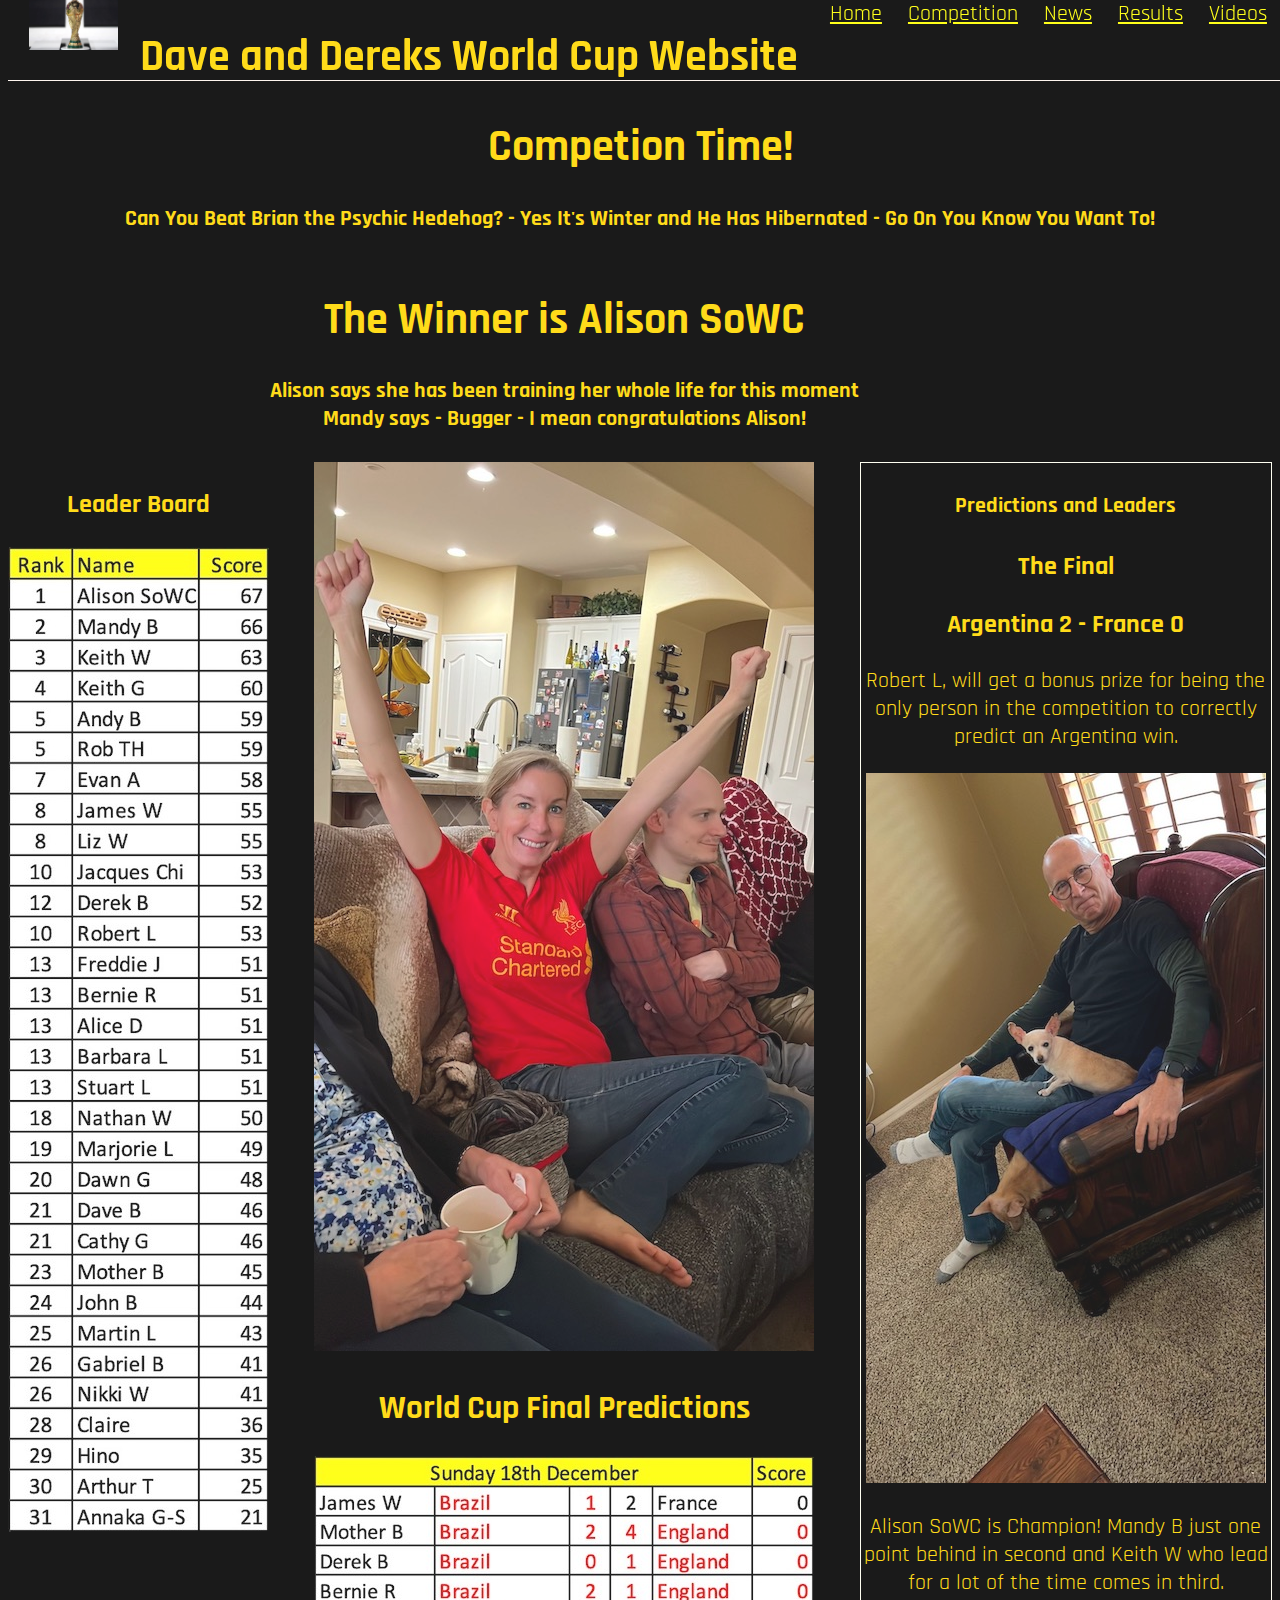
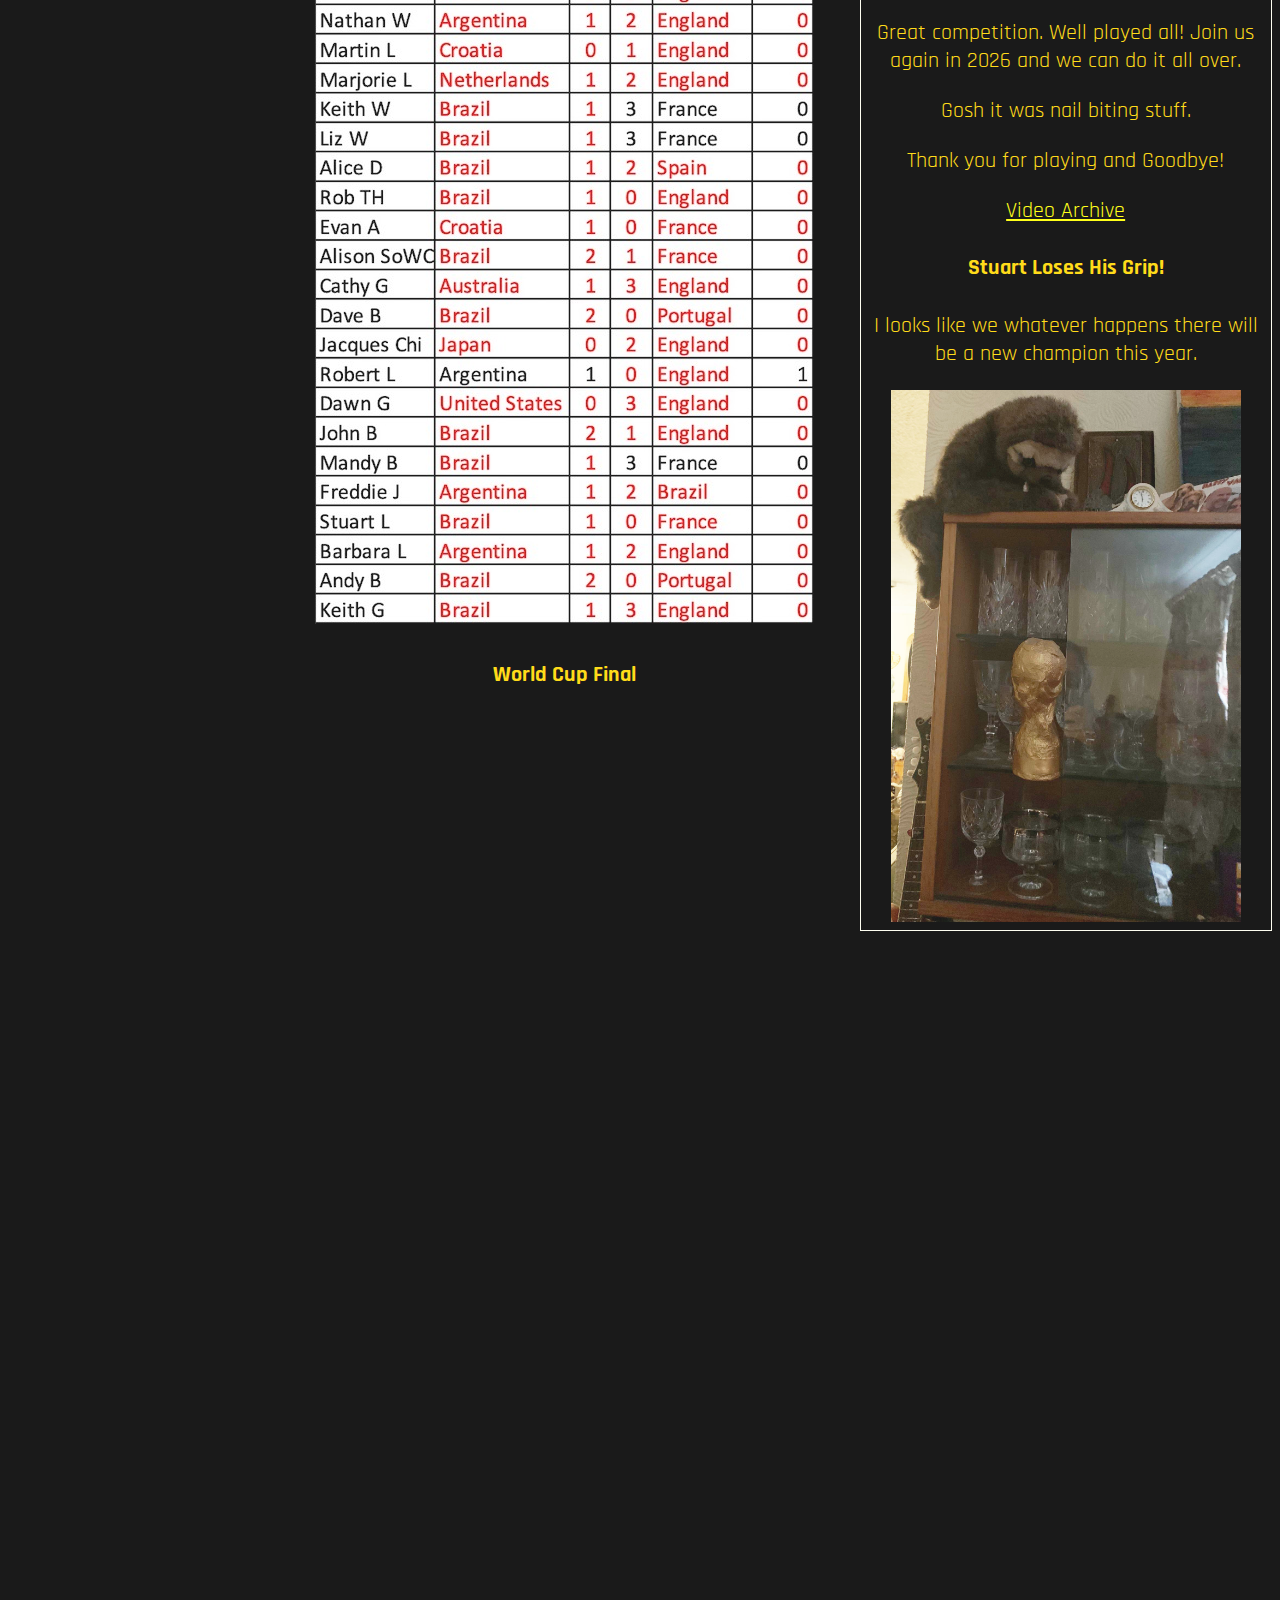
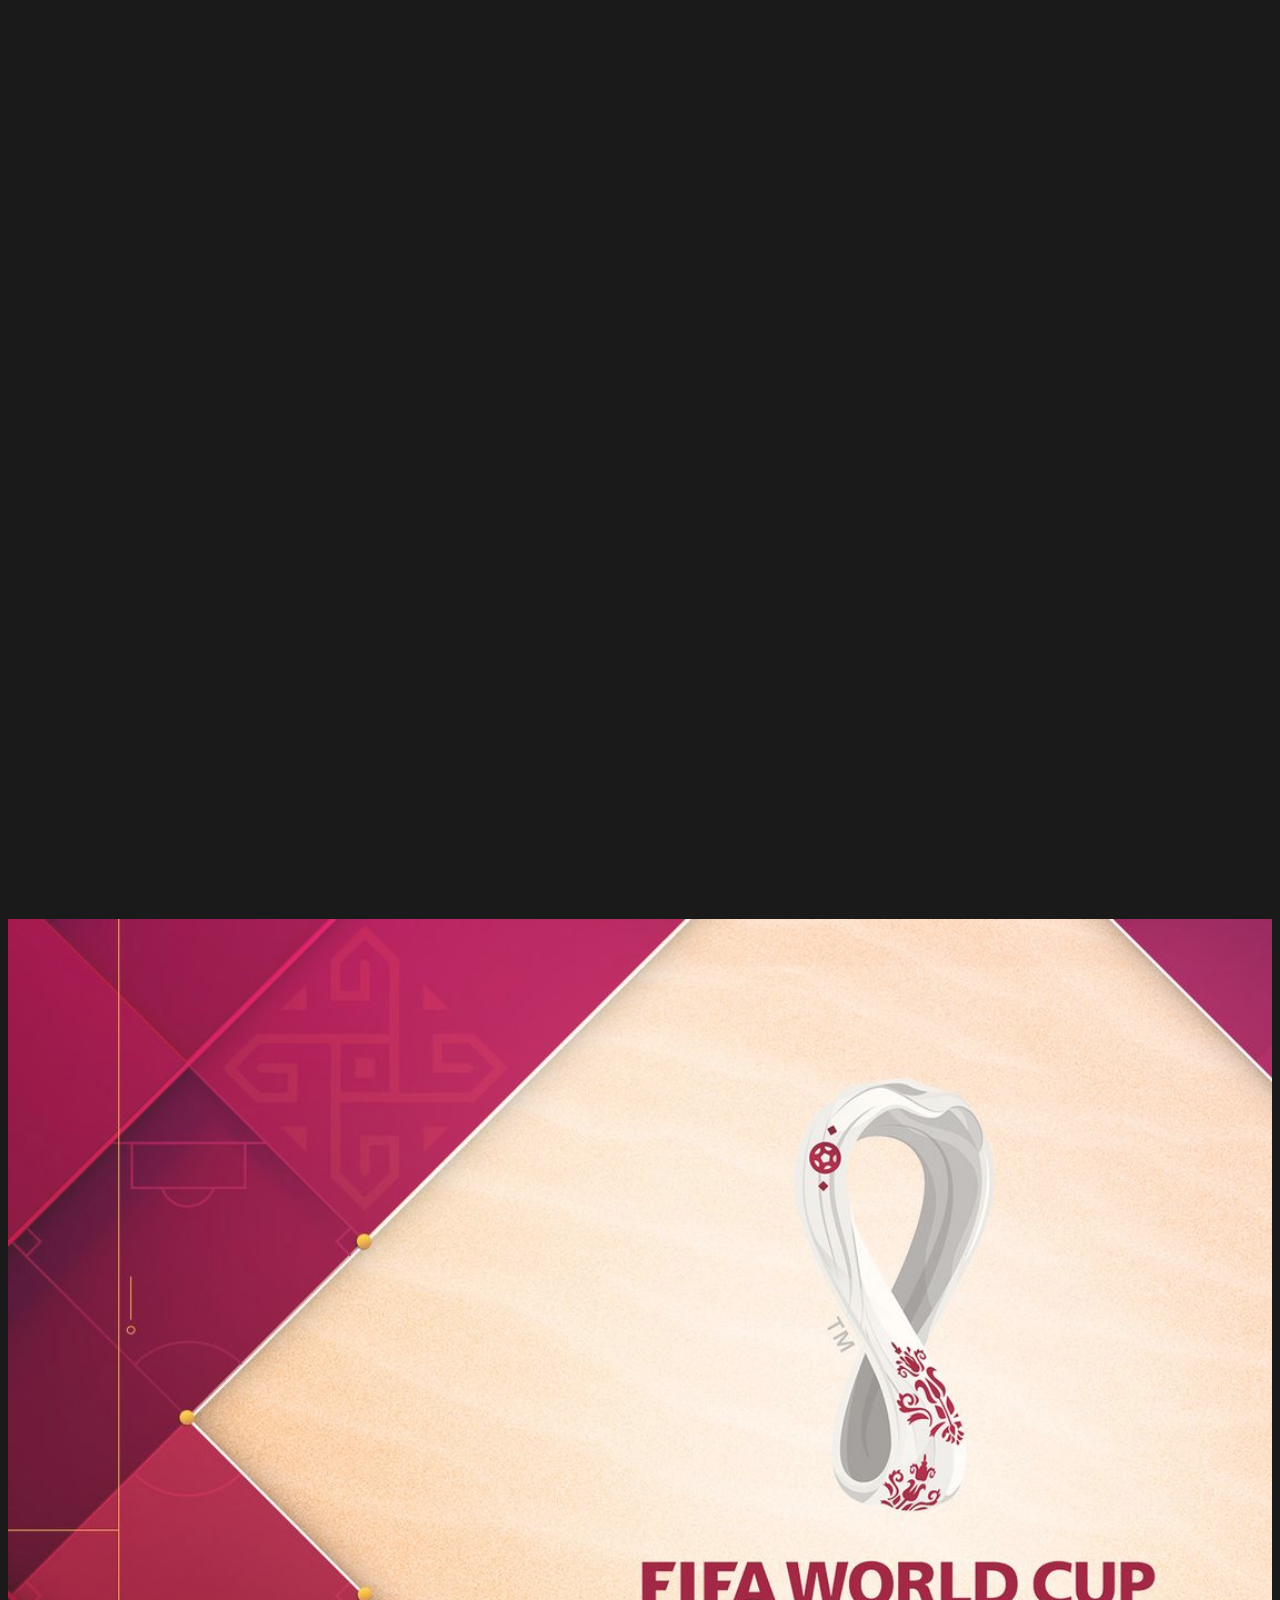
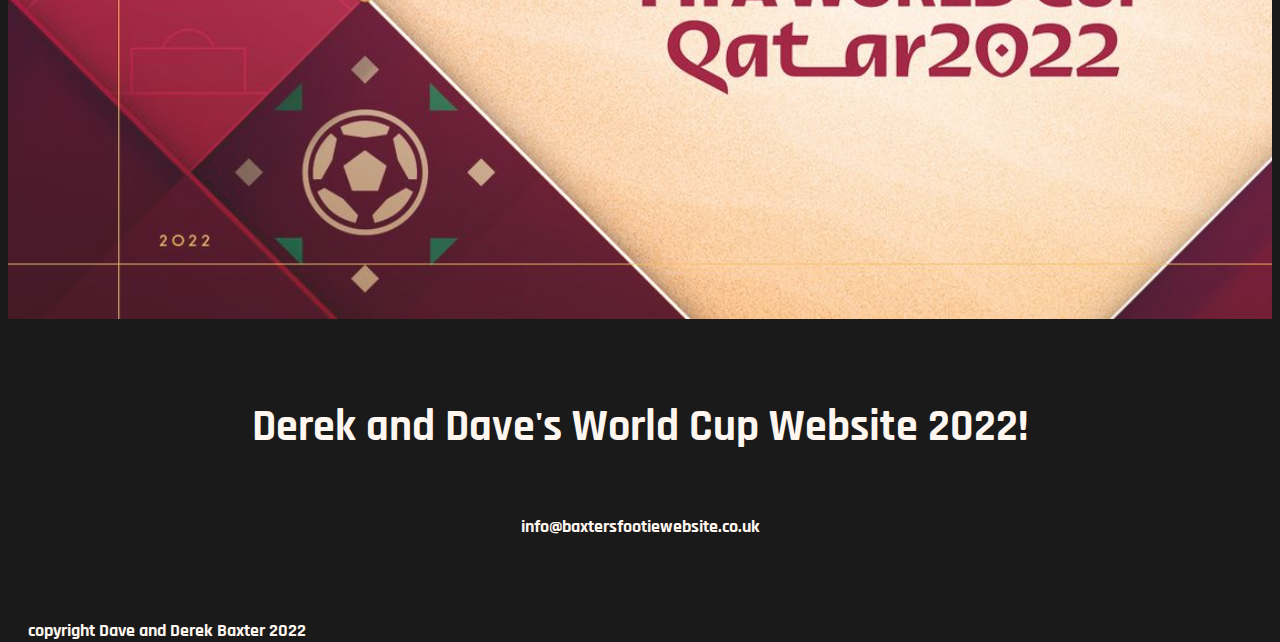
==== commit b93e558c: "updates" ====
--- a/competition.html
+++ b/competition.html
@@ -56,16 +56,18 @@
                 <div id="rules" class="rules-box">
 
                     <h4>Predictions and Leaders</h4>
+                    <h3>The Final </h3>
 
                     <h3>Argentina 2 - France 0</h3>
-                    <p>Robert L, will get a bonus prize for being the only person in the competition to correctly pretdict and Argentina win.</p>
-                    <h3>The Final </h3>
-                    <p>France v Argentina. France could retain the world cup or could Argentina win and give Messi the final accolade of an amazing career</p>
-                    <p>Our competition goes to the final game. If Argentina win then Alison SoWC will win. If France win then is is a tie between Mandy B and Alsion.</p>
+                    <p>Robert L, will get a bonus prize for being the only person in the competition to correctly predict an Argentina win.</p>
+                    <img src="./resources/Pics/Comp/RobL.jpg">
 
-                    <p>UNLESS!!!!!! France win scoring 3 goals (or 2 goals and penalties) Then Mandy B will win.</p>
-                    <p>Gosh it is nail biting stuff.</p>
-                    <br><br> Good luck and enjoy!
+                    <p>Alison SoWC is Champion! Mandy B just one point behind in second and Keith W who lead for a lot of the time comes in third.</p>
+                    <p>Great competition. Well played all! Join us again in 2026 and we can do it all over.</p>
+
+                    <p>Gosh it was nail biting stuff.</p>
+                    <p>Thank you for playing and Goodbye!</p>
+
 
                     <a href="./videos.html">Video Archive</a>
 
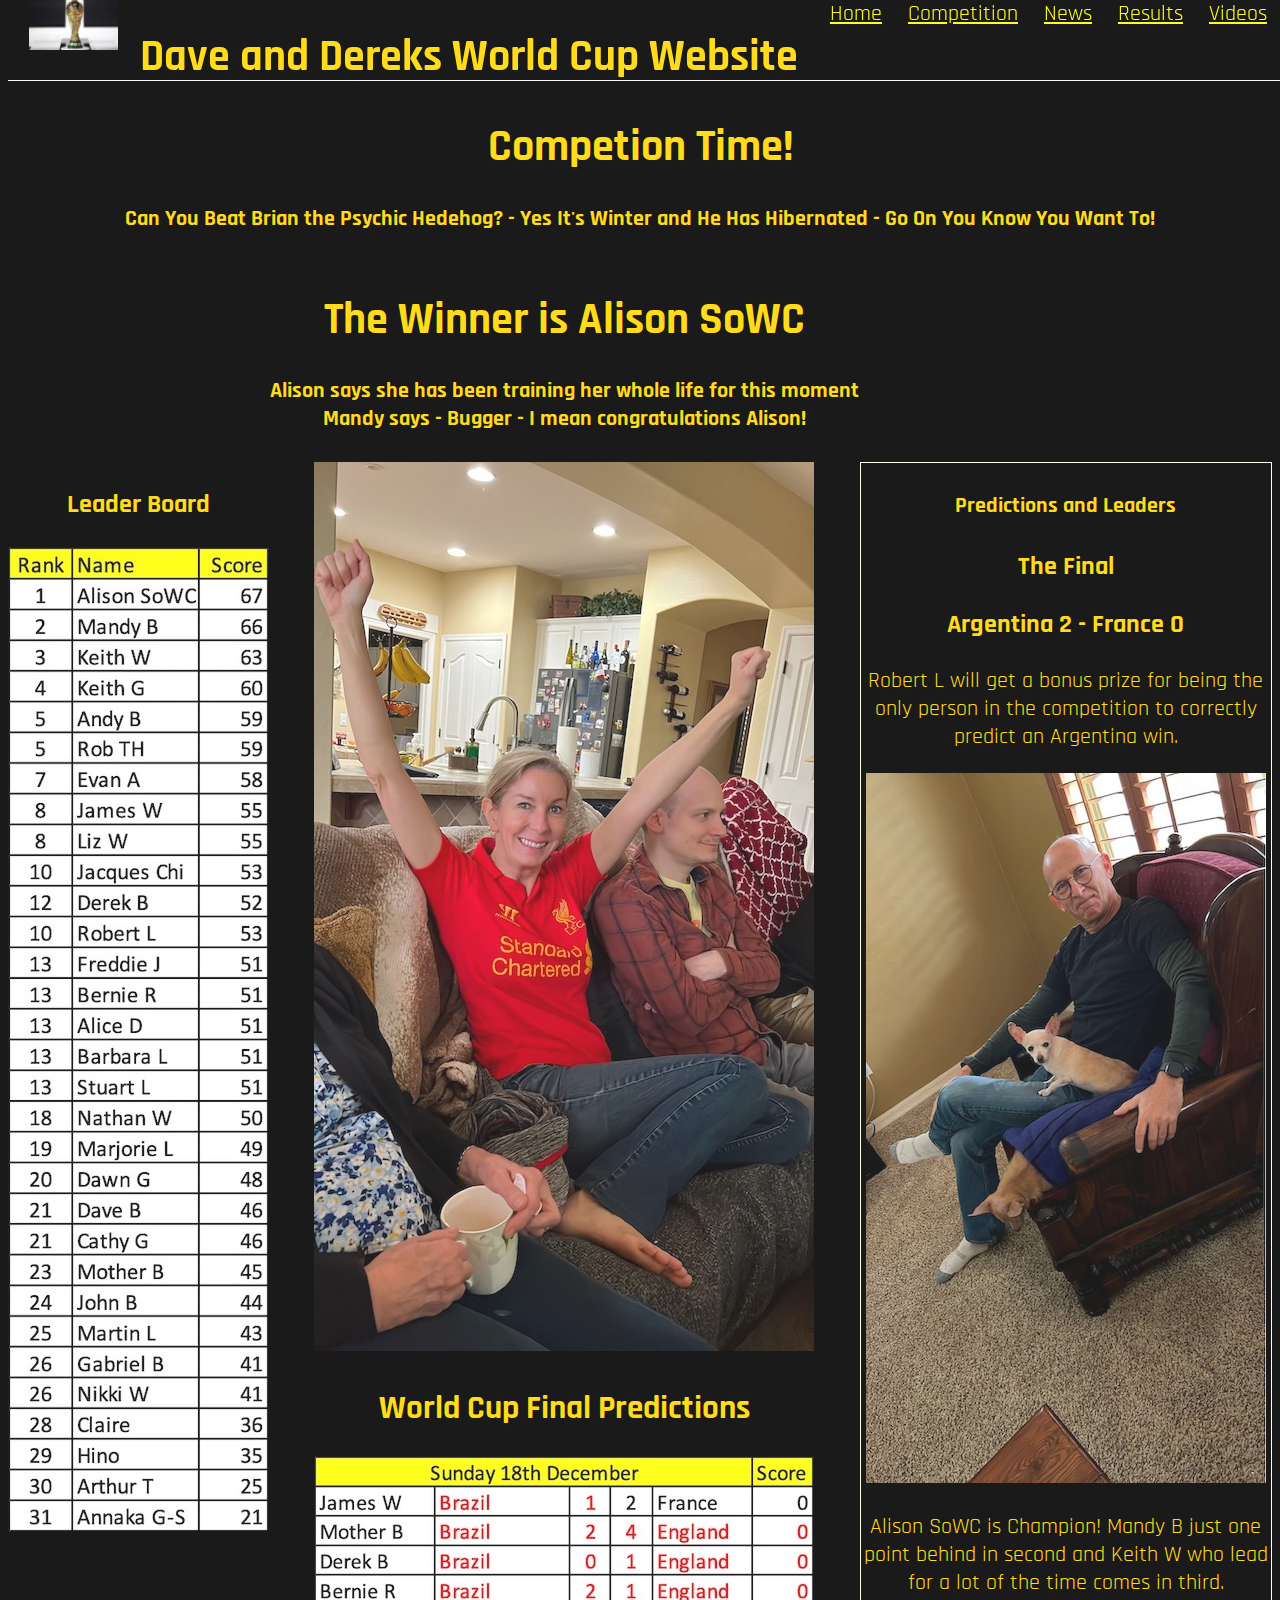
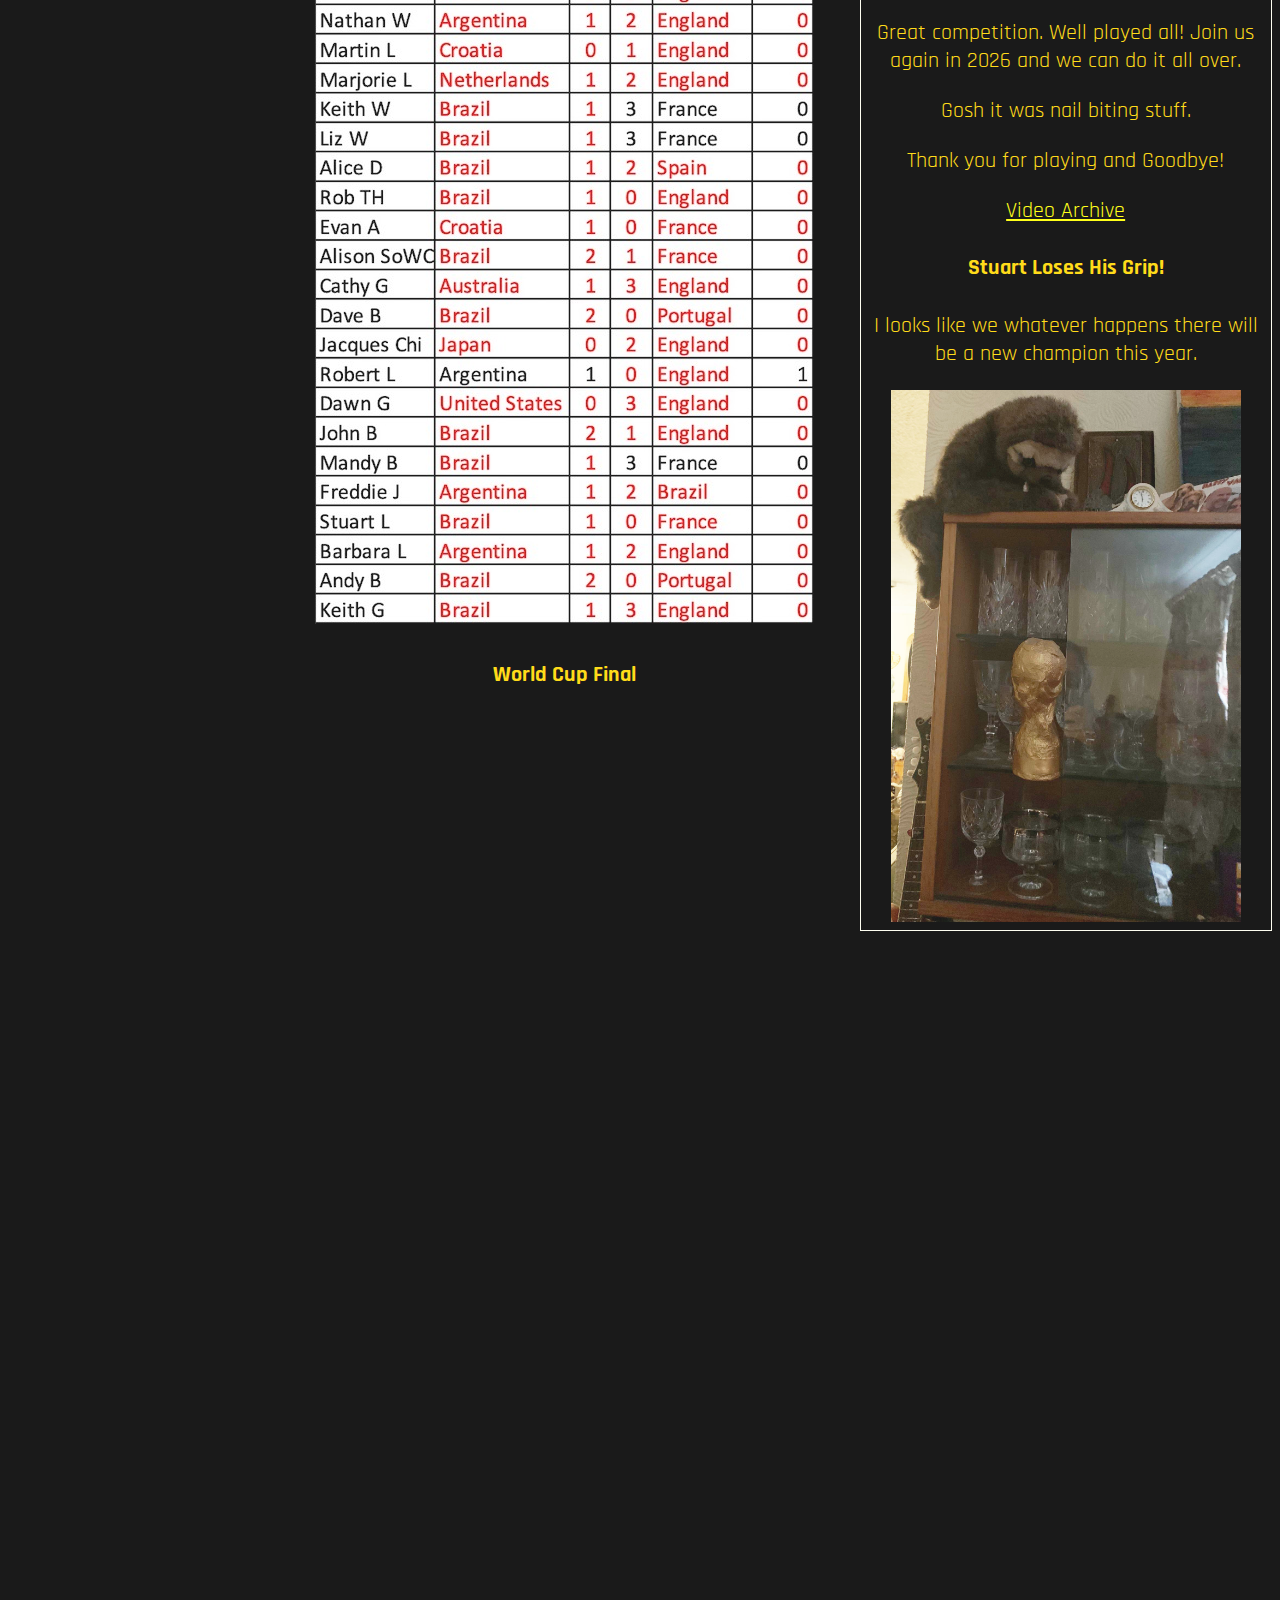
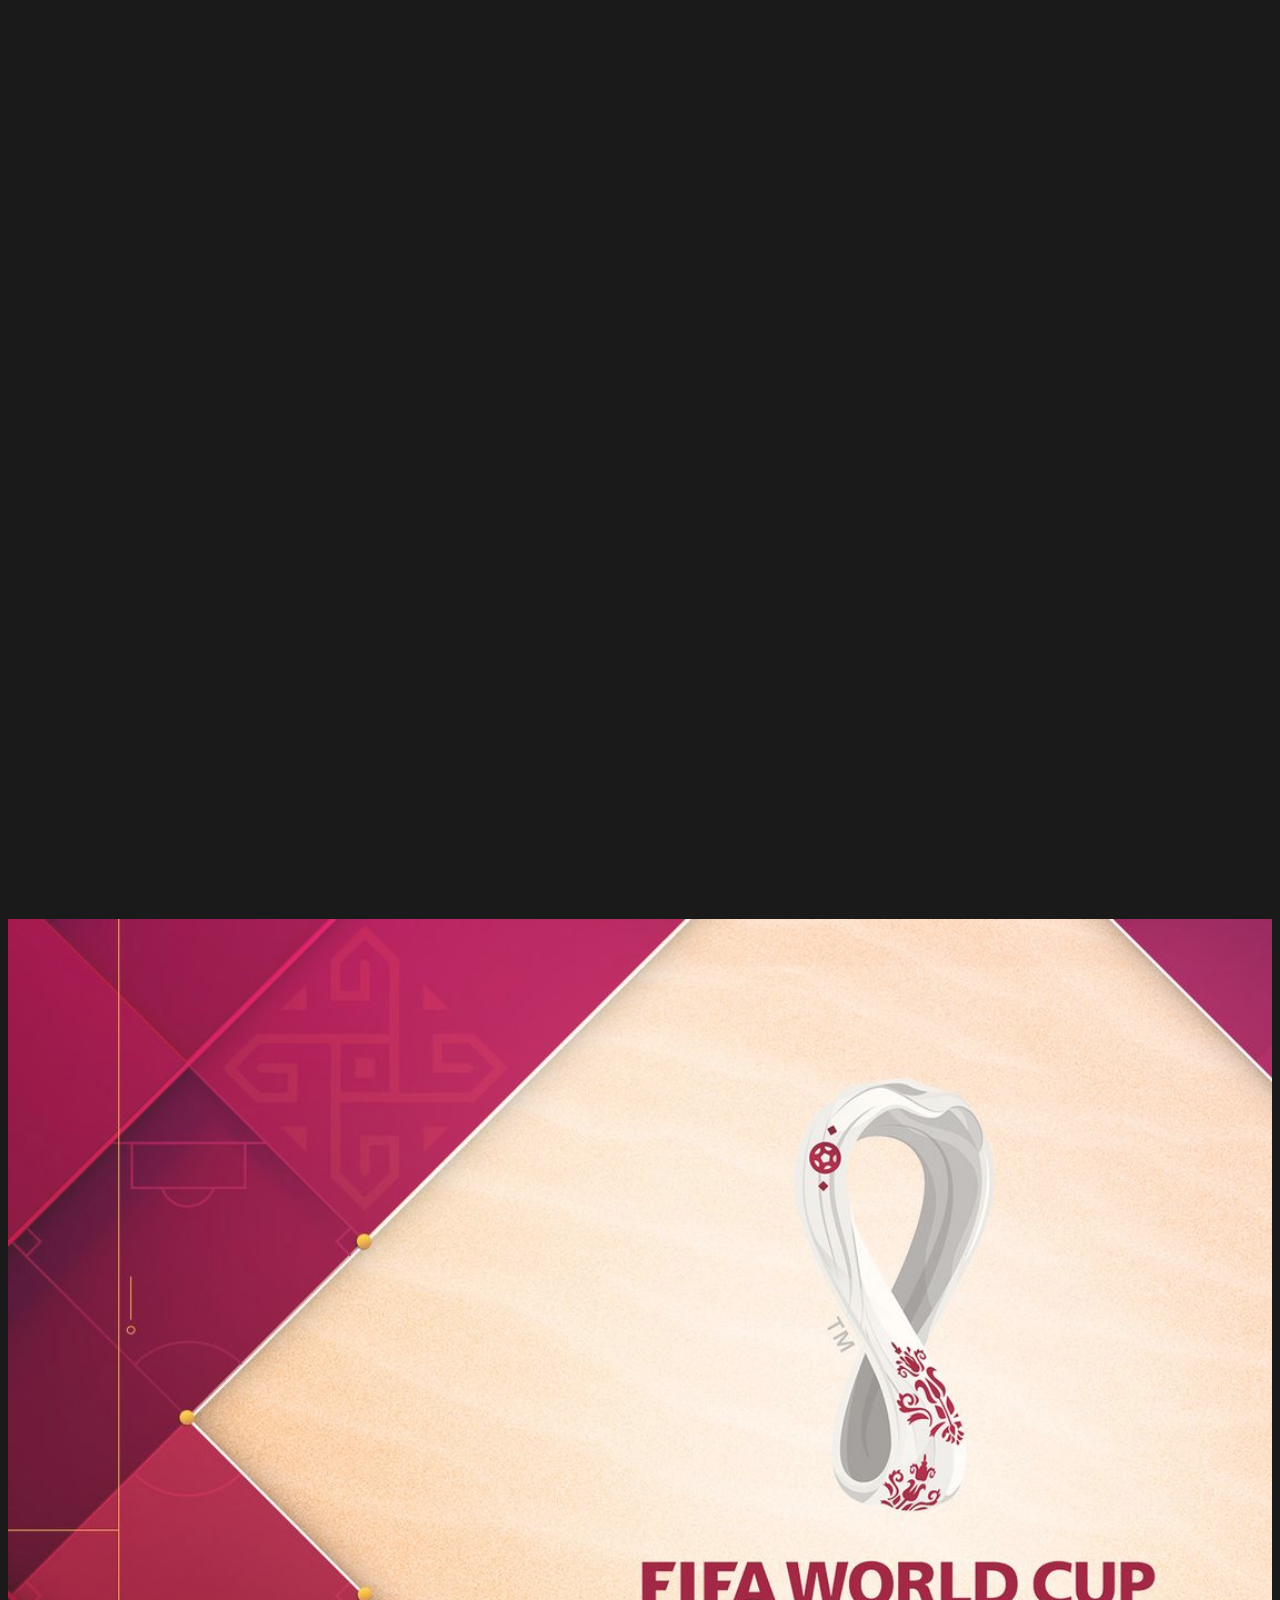
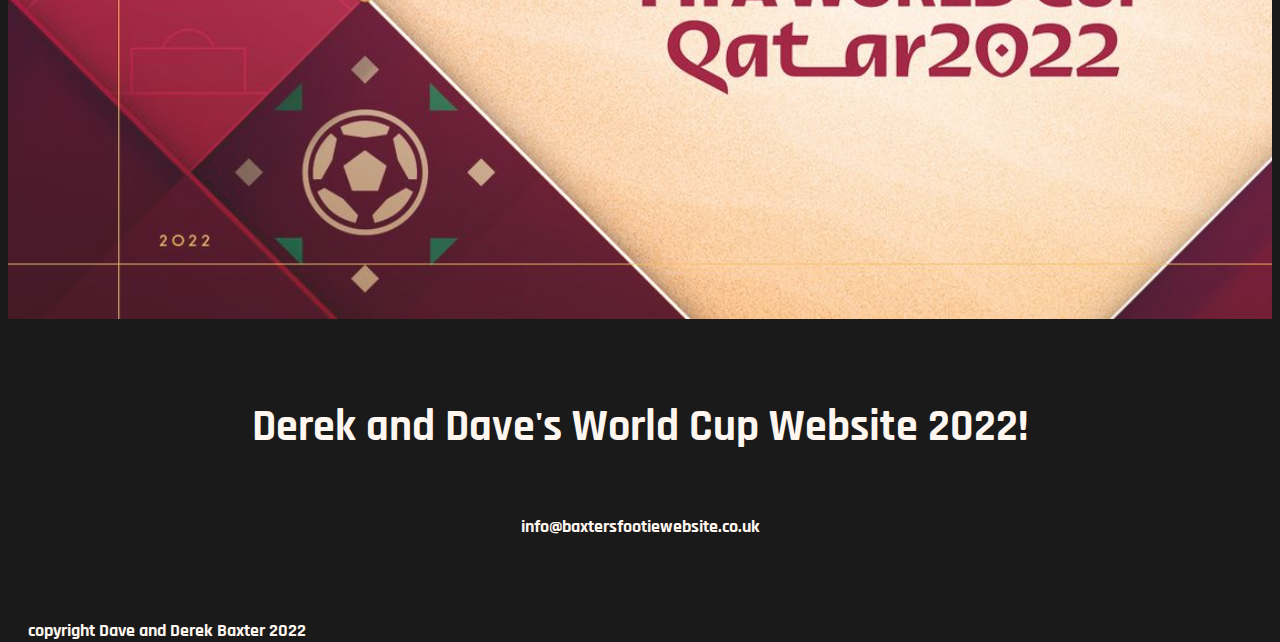
==== commit 292b2c89: "typo" ====
--- a/competition.html
+++ b/competition.html
@@ -59,7 +59,7 @@
                     <h3>The Final </h3>
 
                     <h3>Argentina 2 - France 0</h3>
-                    <p>Robert L, will get a bonus prize for being the only person in the competition to correctly predict an Argentina win.</p>
+                    <p>Robert L will get a bonus prize for being the only person in the competition to correctly predict an Argentina win.</p>
                     <img src="./resources/Pics/Comp/RobL.jpg">
 
                     <p>Alison SoWC is Champion! Mandy B just one point behind in second and Keith W who lead for a lot of the time comes in third.</p>
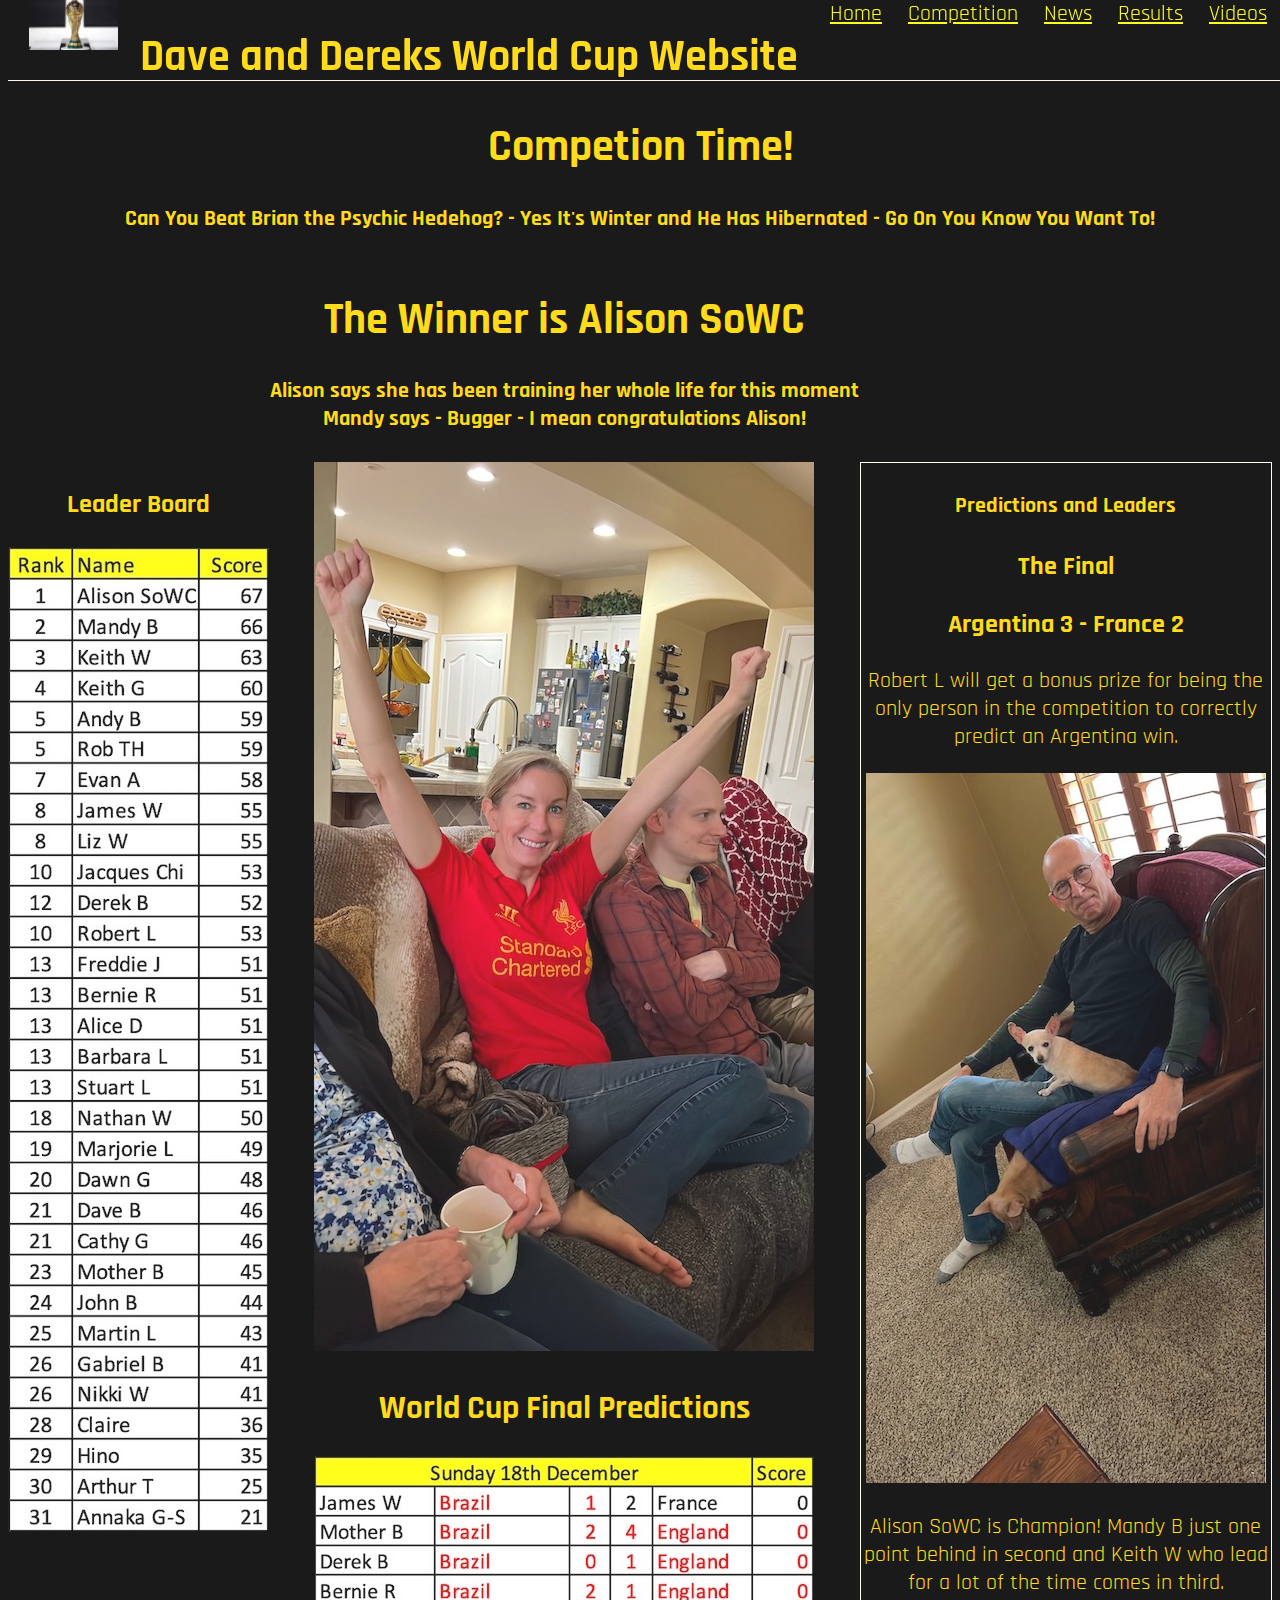
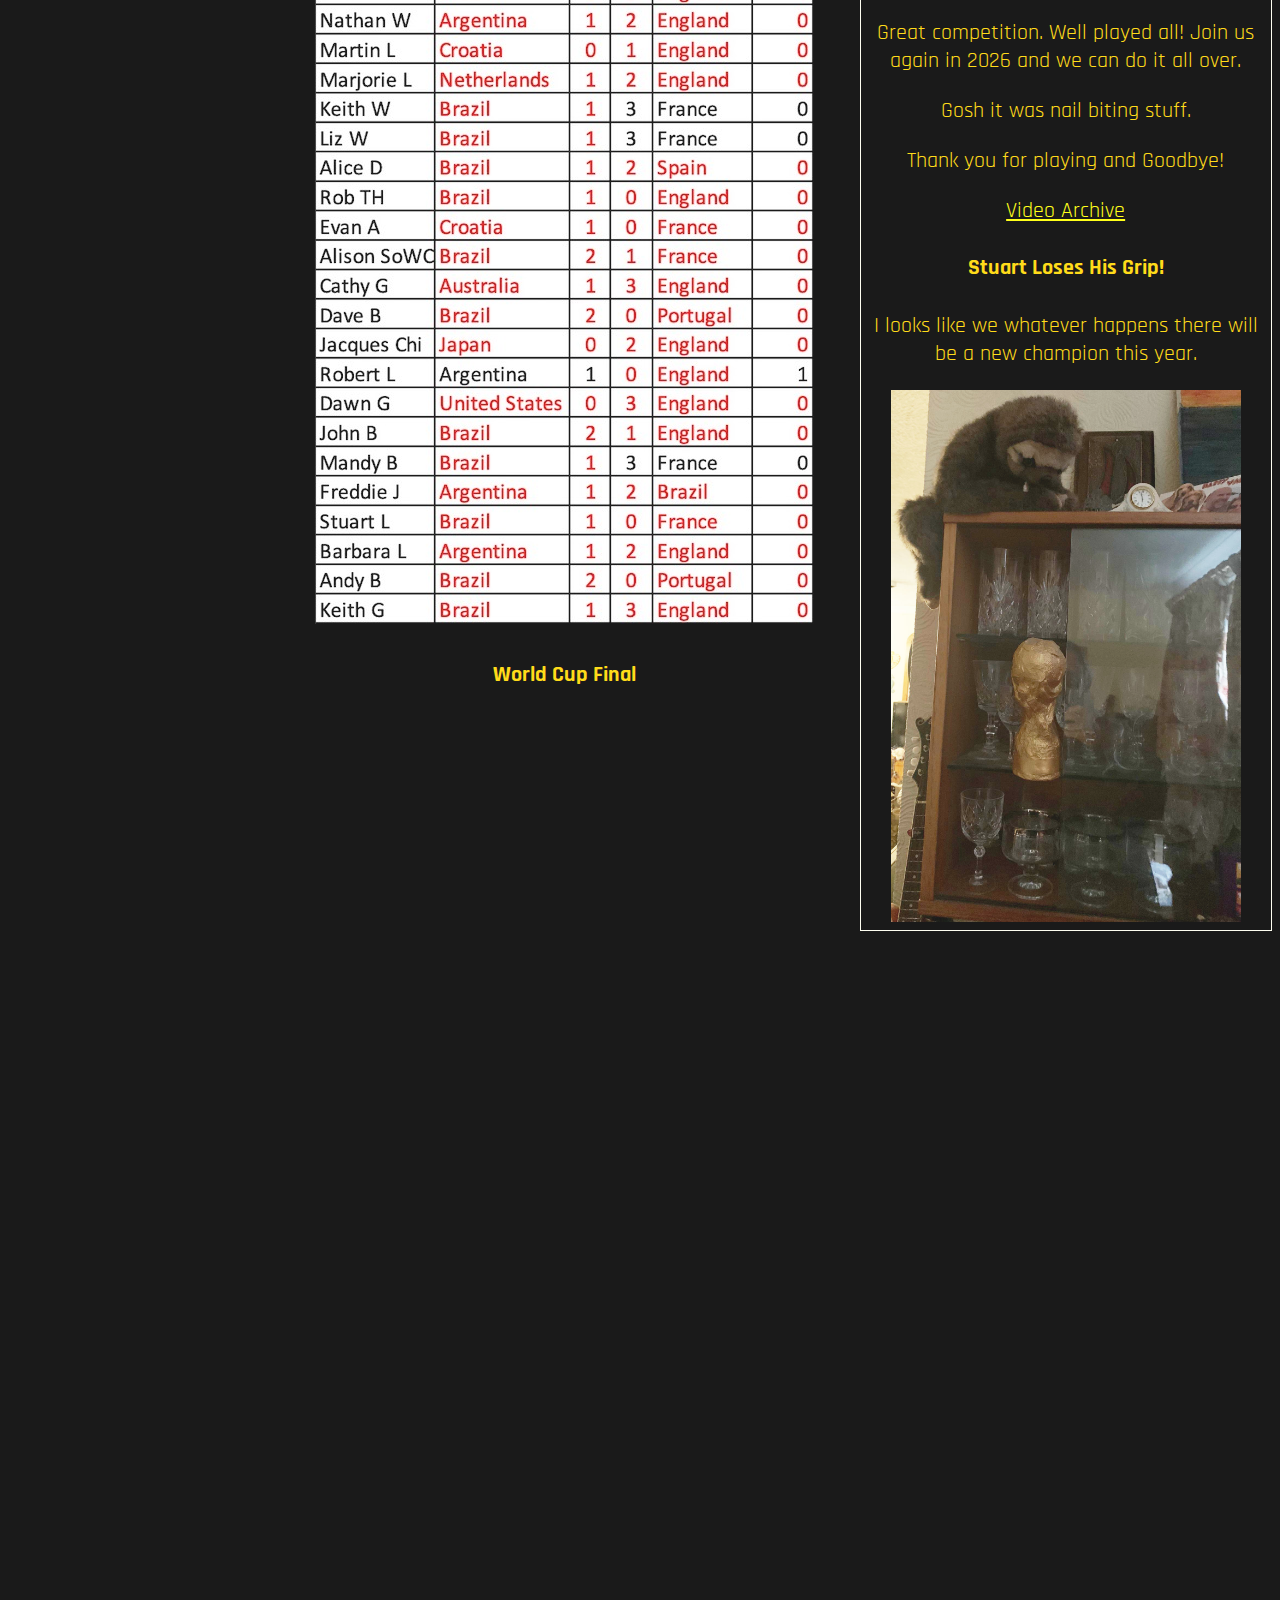
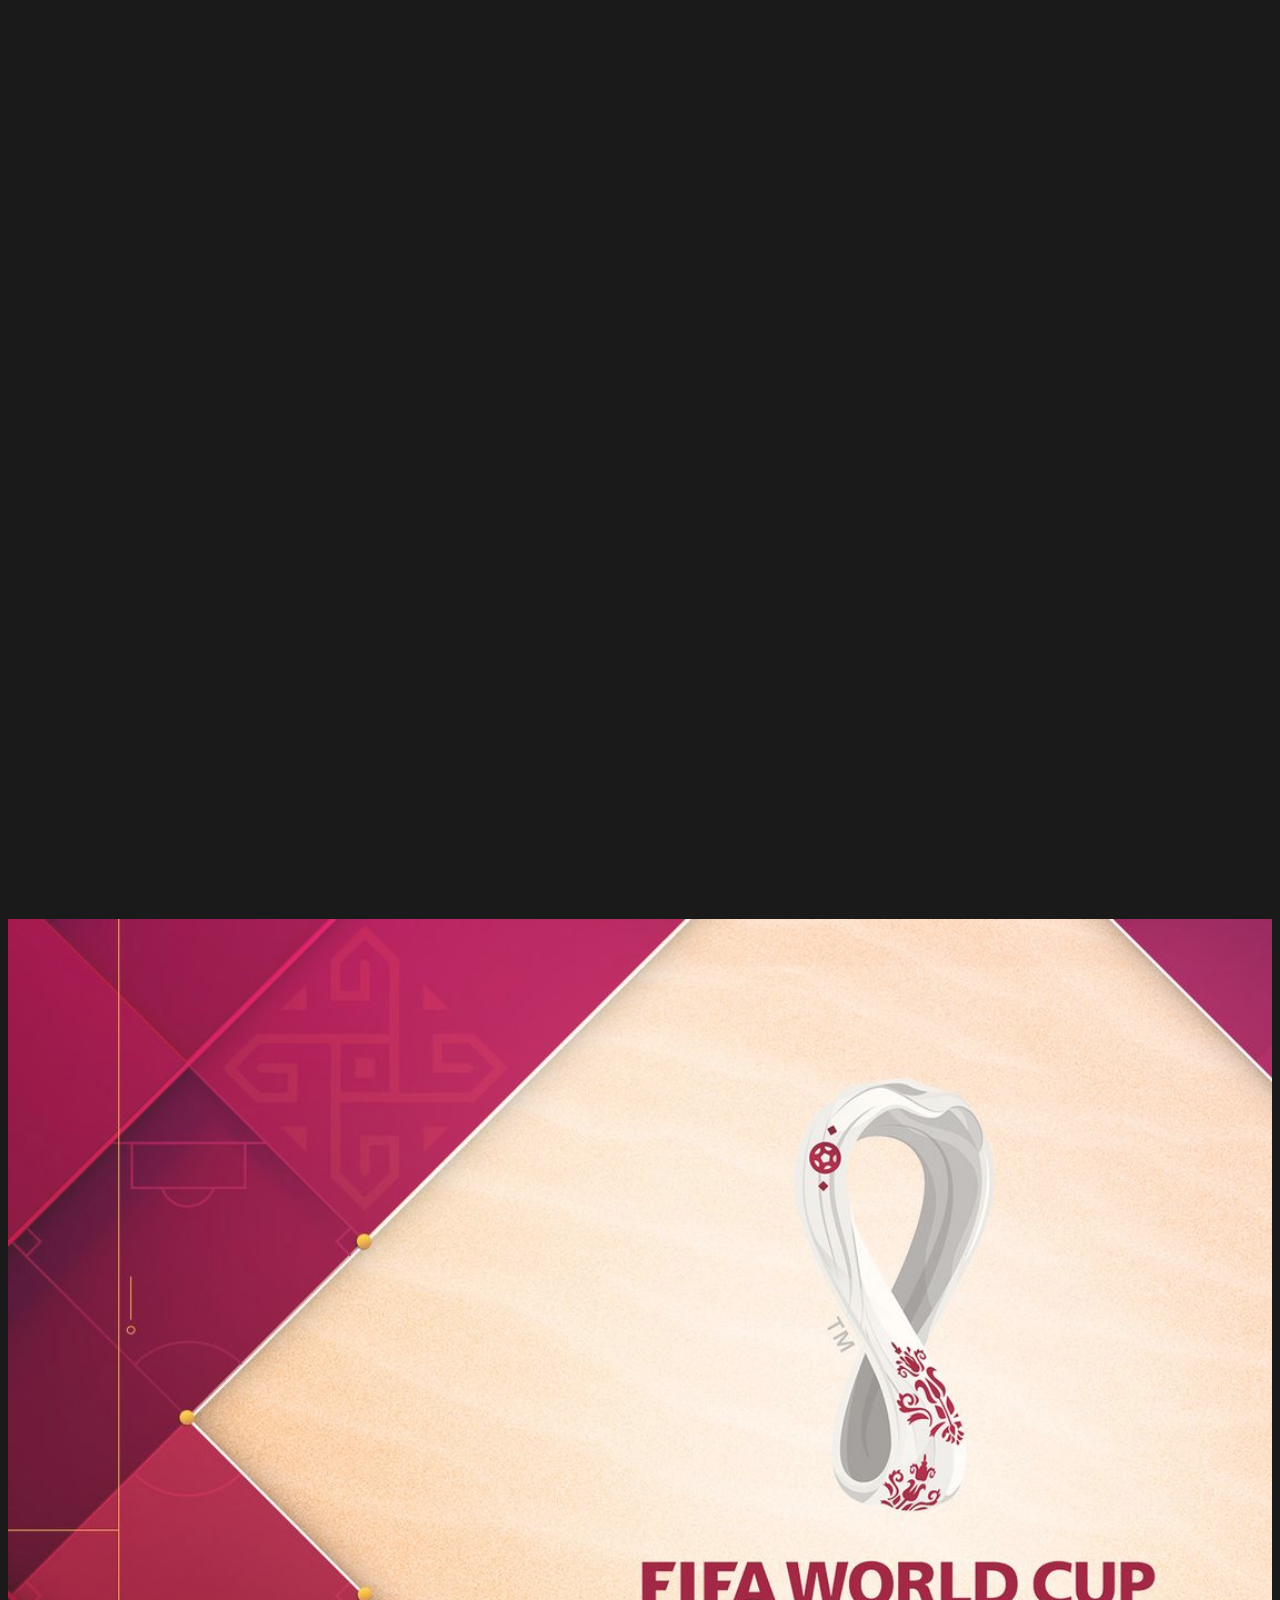
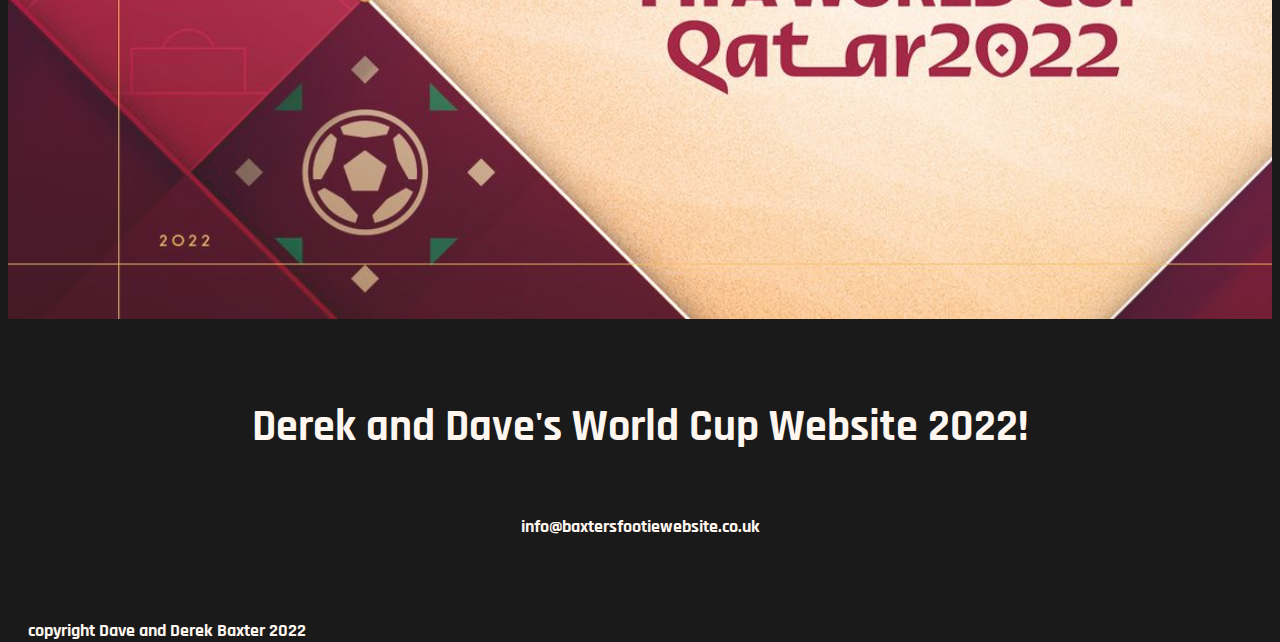
==== commit 962c8950: "Updates" ====
--- a/competition.html
+++ b/competition.html
@@ -58,7 +58,7 @@
                     <h4>Predictions and Leaders</h4>
                     <h3>The Final </h3>
 
-                    <h3>Argentina 2 - France 0</h3>
+                    <h3>Argentina 3 - France 2</h3>
                     <p>Robert L will get a bonus prize for being the only person in the competition to correctly predict an Argentina win.</p>
                     <img src="./resources/Pics/Comp/RobL.jpg">
 
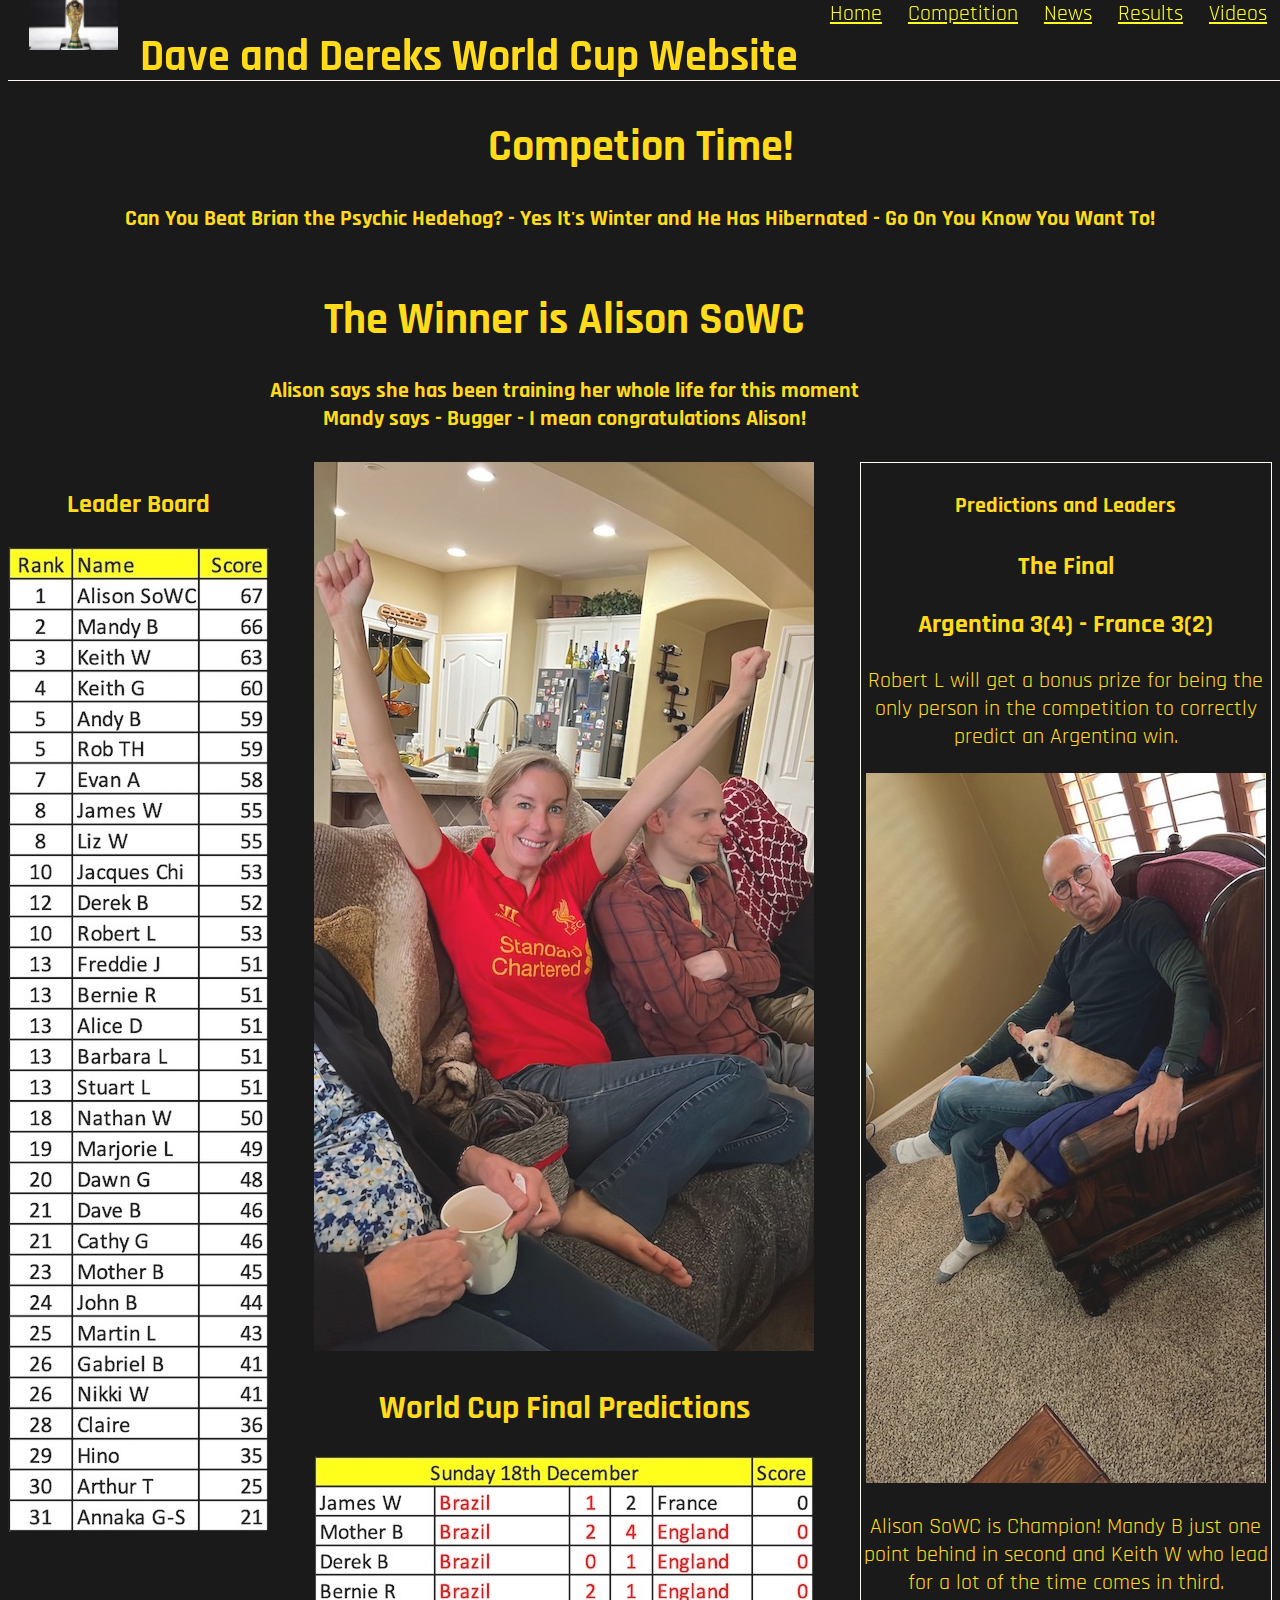
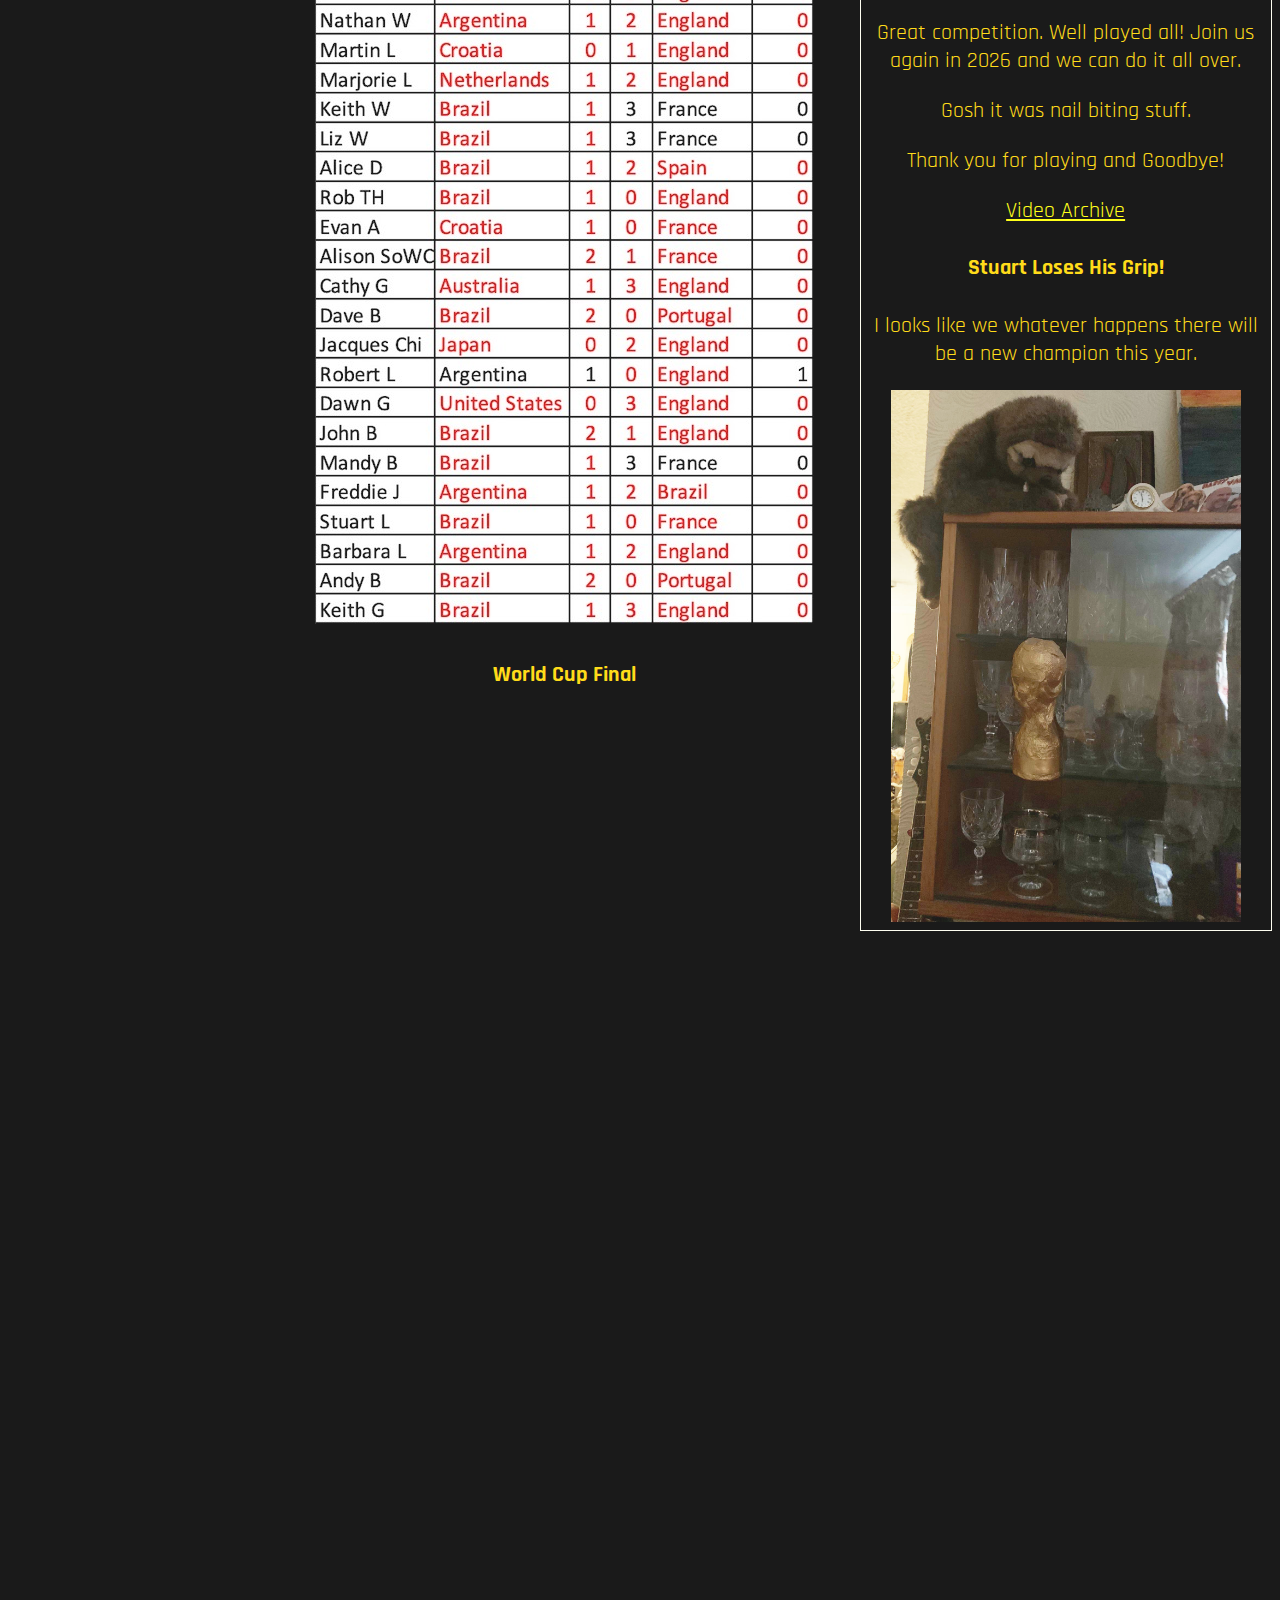
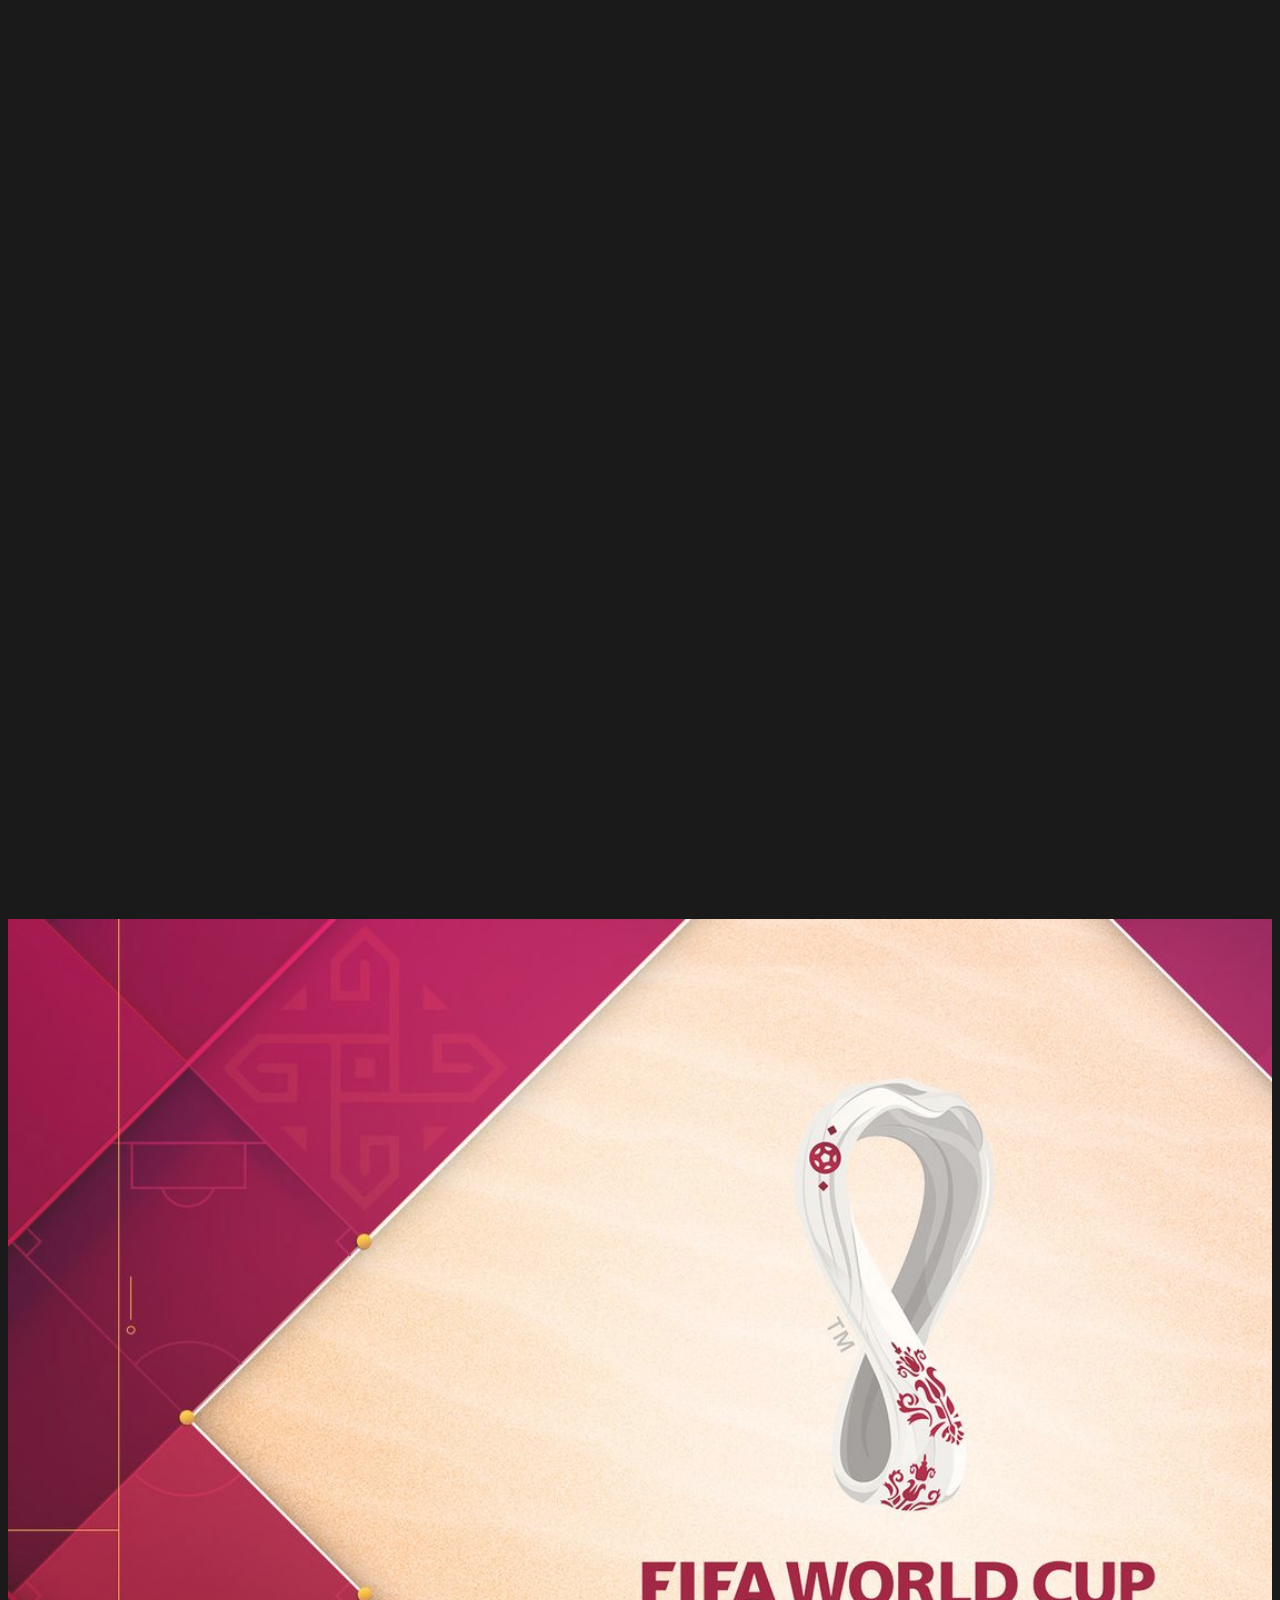
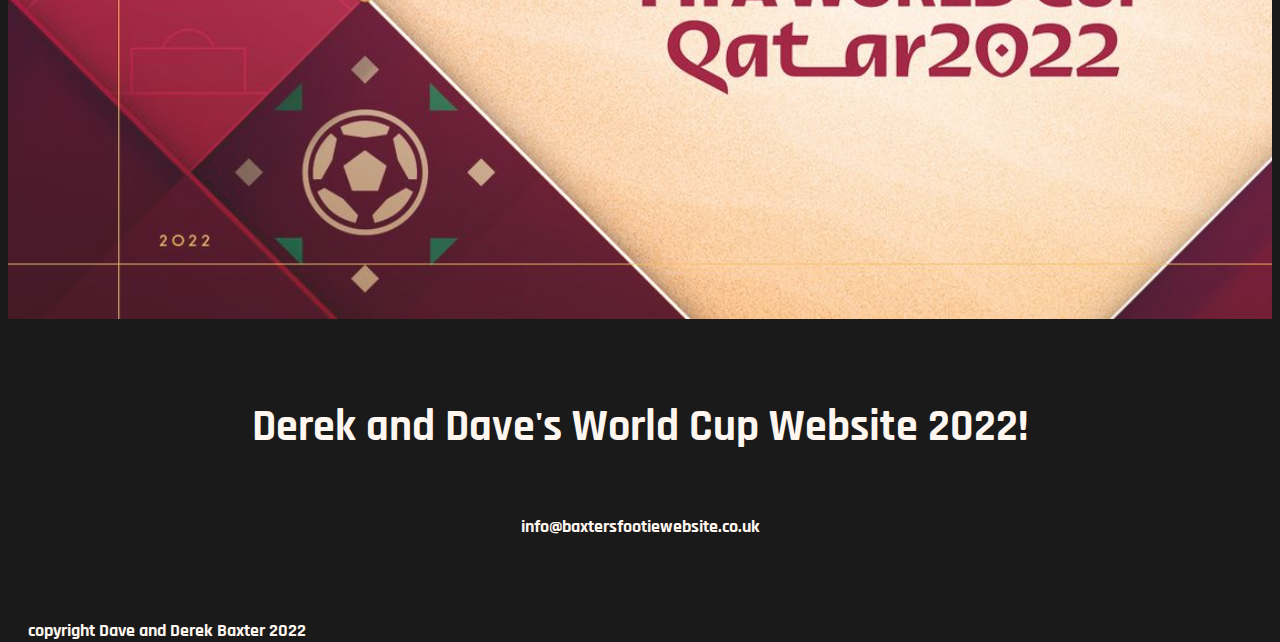
==== commit dca454a7: "Updates" ====
--- a/competition.html
+++ b/competition.html
@@ -58,7 +58,7 @@
                     <h4>Predictions and Leaders</h4>
                     <h3>The Final </h3>
 
-                    <h3>Argentina 3 - France 2</h3>
+                    <h3>Argentina 3(4) - France 3(2)</h3>
                     <p>Robert L will get a bonus prize for being the only person in the competition to correctly predict an Argentina win.</p>
                     <img src="./resources/Pics/Comp/RobL.jpg">
 
